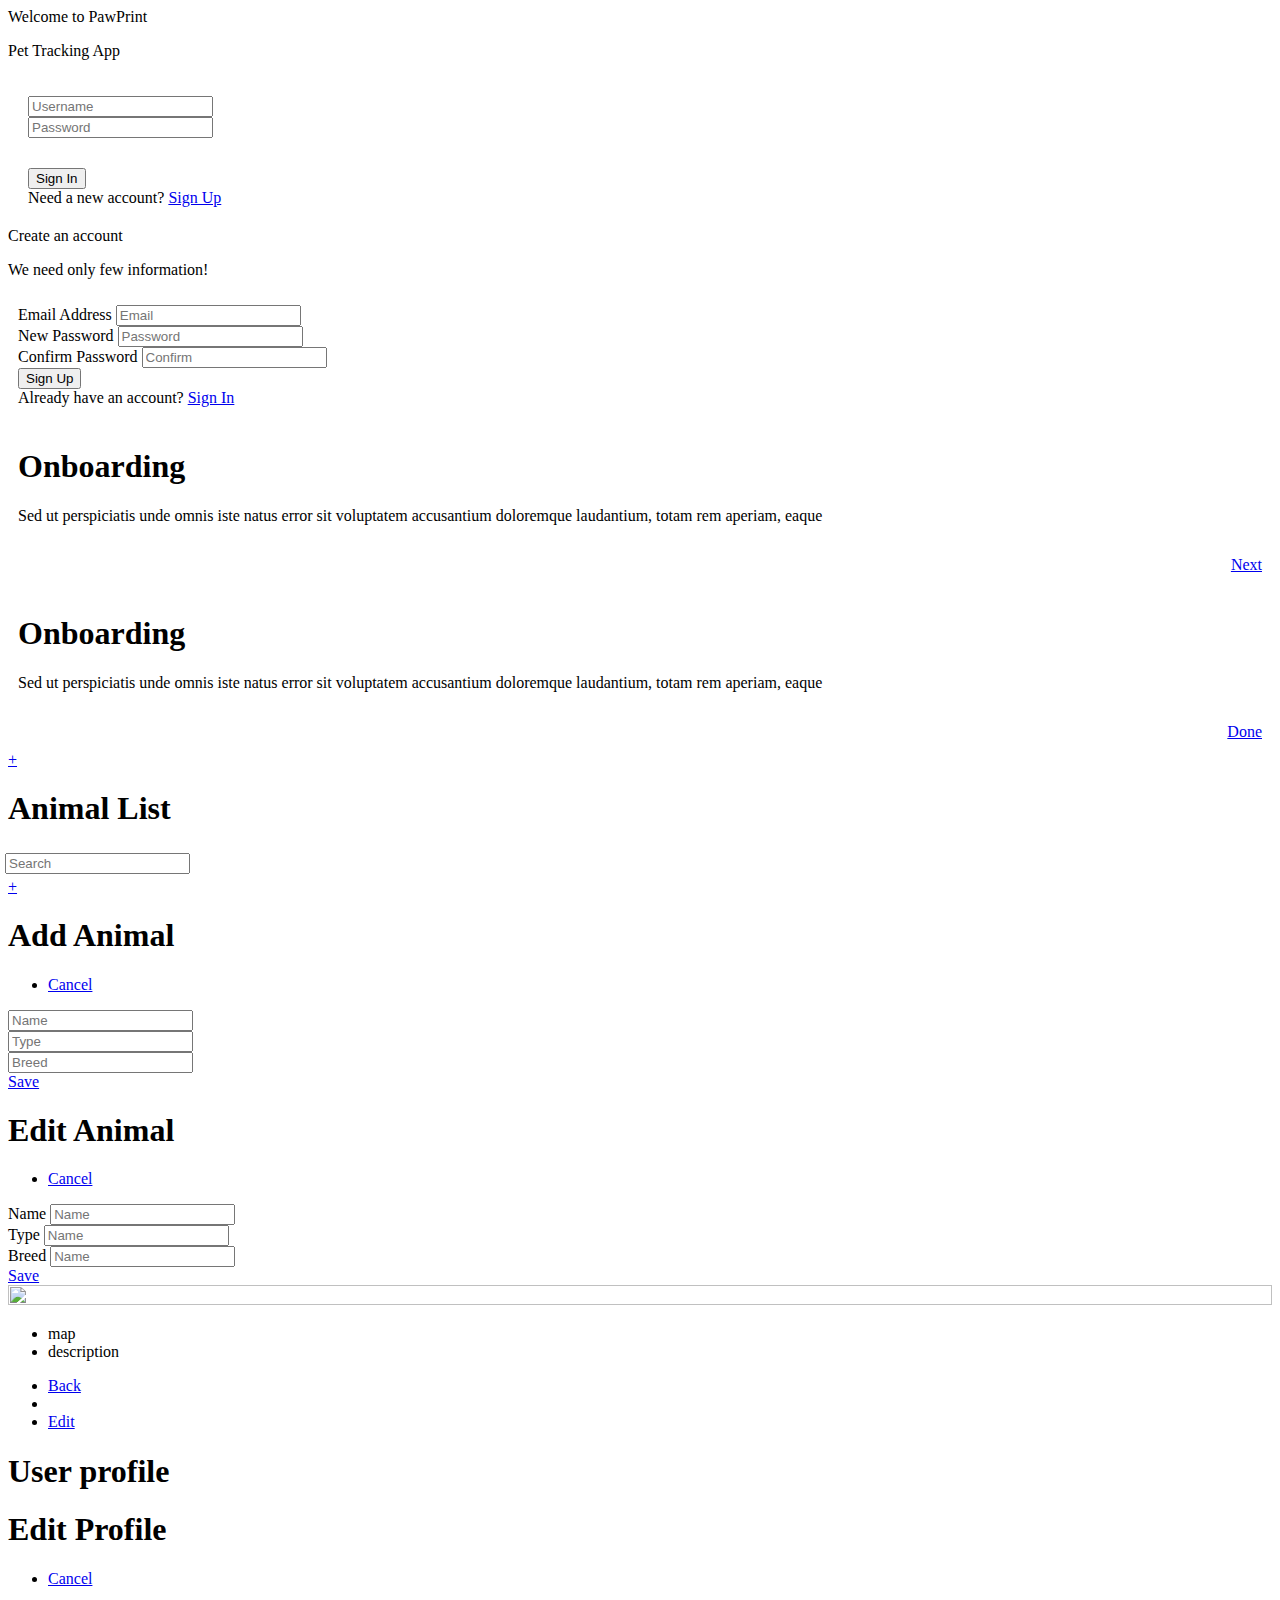
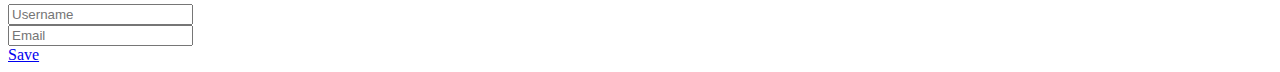
==== lee.hanseung/index.html @ aedec1b0 "created icons on the map page and made animal edit page" ====
<!DOCTYPE html>
<html lang="en">
<head>
   <meta charset="UTF-8">
   <meta name="viewport" content="width=device-width, initial-scale=1.0">
   <title>PawPrint</title>

   <link rel="preconnect" href="https://fonts.googleapis.com">
   <link rel="preconnect" href="https://fonts.gstatic.com" crossorigin>
   <link href="https://fonts.googleapis.com/css2?family=Inter:wght@100;200;300;400;500;600;700;800&display=swap" rel="stylesheet">

   <base href="/aau/wnm617/lee.hanseung/">

   <link rel="stylesheet" href="lib/css/jquery.mobile.structure-1.4.5.min.css">
   <link rel="stylesheet" href="css/app.css">

   <script src="lib/js/jquery-2.2.4.min.js"></script>

   <script src="js/app.js"></script>
   <script src="js/functions.js"></script>
   <script src="js/pages.js"></script>
   <script src="js/parts.js"></script>
   <script src="js/maps.js"></script>
   <script src="js/signin.js"></script>

   <script
      src="https://maps.googleapis.com/maps/api/js?key=AIzaSyB6Xi45wgJ2llOSfYWqEgEsUEKzG3MmbSI"
      async
    ></script>

   <script src="lib/js/jquery.mobile-1.4.5.min.js"></script>
</head>
<body>


   <!-- SIGN IN -->
   <section data-role="page" id="page-signin">
      <div data-role="main" class="display-flex flex-vertical">
         <div class="login-background"></div>
         <!-- Copyright to KeDar Ambatkar. https://dribbble.com/shots/7197395-Weekly-Warm-up-4-Animated-Dog-Icon -->
         <div class="flex-stretch"></div>
         <div class="wrapper">
            <div class="title">Welcome to PawPrint</div>
            <p>Pet Tracking App</p>
            <form data-ajax="false" class="form" id="signin-form" style="padding:20px">
               <div class="form-control">
                  <input class="form-input" type="text" id="signin-username" data-role="none" placeholder="Username">
               </div>
               <div class="form-control">
                  <input class="form-input" type="password" id="signin-password" data-role="none" placeholder="Password">
               </div>
               <div class="form-control" style="margin-top: 30px;" >
                  <input type="submit" value="Sign In" class="form-button" data-role="none">
               </div>
               <div class="form-control small centered">
                  Need a new account? <a href="#page-signup">Sign Up</a>
               </div>
            </form>
         </div>
      </div>
   </section>




   <!-- SIGN UP -->
   <section data-role="page" id="page-signup">
      <div data-role="main" class="display-flex flex-vertical">
         <div class="flex-stretch"></div>
            <div class="wrapper">
            <div class="title">Create an account</div>
            <p>We need only few information!</p>
            <form data-ajax="false" class="form" id="signup-form" style="padding:10px">
               <div class="form-control">
                  <label for="signup-email" class="form-label">Email Address</label>
                  <input class="form-input" type="text" id="signup-email" data-role="none" placeholder="Email">
               </div>
               <div class="form-control">
                  <label for="signup-password" class="form-label">New Password</label>
                  <input class="form-input" type="password" id="signup-password" data-role="none" placeholder="Password">
               </div>
               <div class="form-control">
                  <label for="signup-password2" class="form-label">Confirm Password</label>
                  <input class="form-input" type="password" id="signup-password2" data-role="none" placeholder="Confirm">
               </div>
               <div class="form-control">
                  <input type="submit" value="Sign Up" class="form-button">
               </div>
               <div class="form-control small centered">
                  Already have an account? <a href="#page-signin">Sign In</a>
               </div>
            </form>
            <!-- <div class="flex-stretch"></div> -->
         </div>
   </div>
   </section>




   <!-- ONBOARDING 1 -->
   <section data-role="page" id="page-onboarding1">
      <div data-role="main" class="display-flex flex-vertical">
         <div class="flex-stretch"></div>
         <form data-ajax="false" class="form" id="page-onboardiing1-first" style="padding:10px;">

            <div>
               <h1>Onboarding</h1>
               <p style="padding-bottom: 15px;">Sed ut perspiciatis unde omnis iste natus error sit voluptatem accusantium doloremque laudantium, totam rem aperiam, eaque</p>
            </div>

               <div class="form-control" style="text-align: right"><a href="#page-onboarding2" class="form-button">Next</a></div>

         </form>
      </div>
   </section>


   <!-- ONBOARDING 2 -->
   <section data-role="page" id="page-onboarding2">
      <div data-role="main" class="display-flex flex-vertical">
         <div class="flex-stretch"></div>
         <form data-ajax="false" class="form" id="page-onboardiing1-second" style="padding:10px;">

            <div>
               <h1>Onboarding</h1>
               <p style="padding-bottom: 15px;">Sed ut perspiciatis unde omnis iste natus error sit voluptatem accusantium doloremque laudantium, totam rem aperiam, eaque</p>
            </div>

               <div class="form-control" style="text-align: right"><a href="#page-map" class="form-button">Done</a></div>

         </form>
      </div>
   </section>





   <!-- MAP -->
   <section data-role="page" id="page-map">
      <div data-role="main">
         <div class="map"></div>

         <div class="floater bottom right">
            <a href="#page-animal-add" class="btn-circle">&plus;</a>
         </div>
      </div>
      <footer data-role="footer" data-template="#footer-template"></footer>
   </section>





   <!-- LIST -->
   <section data-role="page" id="page-list">
      <header data-role="header">
         <h1>Animal List</h1>
      </header>

      <div data-role="main">
         <div class="flex-stretch form-control">
               <form action="" class="form-search">
                  <input class="search-bar" type="text" name="search" placeholder="Search" style="margin: 4px -3px;">
               </form>
         </div>

         <div class="overscroll floater fill-parent">
            <div class="animallist"></div>
         </div>

         <div class="floater bottom right">
            <a href="#page-animal-add" class="btn-circle">&plus;</a>
         </div>
      </div>
      <footer data-role="footer" data-template="#footer-template"></footer>
   </section>




<!-- ADD ANIMAL -->
   <section data-role="page" id="page-animal-add">
      <header data-role="header">
         <h1>Add Animal</h1>
         <ul>
            <li><a href="#" data-rel="back">Cancel</a></li>
         </ul>
      </header>
      <div data-role="main">
         <form class="fill-parent display-flex flex-vertical" id="animal-add-form2" data-ajax="false">
            <div class="flex-stretch position-relative">
               <div class="fill-parent overscroll position-absolute padding-md">
                  <div class="form-control">
                     <input class="form-input-lined" type="text" id="add-animal-name" data-role="none" placeholder="Name"><span class="label-animal-name"></span>
                  </div>
                  <div class="form-control">
                     <input class="form-input-lined" type="text" id="add-animal-type" data-role="none" placeholder="Type"><span class="label-animal-name"></span>
                  </div>
                  <div class="form-control">
                     <input class="form-input-lined" type="text" id="add-animal-breed" data-role="none" placeholder="Breed"><span class="label-animal-breed"></span>
                  </div>
               </div>
            </div>
            <div class="flex-none padding-md">
               <!-- <button type="submit" class="form-button">Save</button> -->
               <a href="#page-list" class="form-button">Save</a>
            </div>
         </form>
      </div>
   </section>




<!-- EDIT ANIMAL -->
      <section data-role="page" id="page-animal-edit">
      <header data-role="header">
         <h1>Edit Animal</h1>
         <ul>
            <li><a href="#" data-rel="back">Cancel</a></li>
         </ul>
      </header>
      <div data-role="main">
         <form class="fill-parent display-flex flex-vertical" id="animal-edit-form" data-ajax="false">
            <div class="flex-stretch position-relative">
               <div class="fill-parent overscroll position-absolute padding-md">
                  <div class="form-control">
                     <label for="animal-edit-name" class="form-label">Name</label>
                     <input type="text" id="animal-edit-name" class="form-input" data-role="none" placeholder="Name">
                  </div>
                  <div class="form-control">
                     <label for="animal-edit-type" class="form-label">Type</label>
                     <input type="text" id="animal-edit-type" class="form-input" data-role="none" placeholder="Name">
                  </div>
                  <div class="form-control">
                     <label for="animal-edit-breed" class="form-label">Breed</label>
                     <input type="text" id="animal-edit-breed" class="form-input" data-role="none" placeholder="Name">
                  </div>
               </div>
            </div>
            <div class="flex-none padding-md">
               <!-- <button type="submit" class="form-button">Save</button> -->
               <a href="#page-list" class="form-button">Save</a>
            </div>
         </form>
      </div>
   </section>




<!-- ANIMAL PROFILE -->
   <section data-role="page" id="page-animal-profile">
      <div data-role="main" class="display-flex flex-vertical">
         <div class="animal-profile-top">
            <img src="https://via.placeholder.com/600x600?text=Animal" alt="" style="width:100%;height:100%;object-fit:cover">
         </div>
         <div class="animal-profile-middle">
            <ul class="nav">
               <li>map</li>
               <li>description</li>
            </ul>
         </div>
         <div class="animal-profile-bottom">
            <div class="map"></div>
            <div class="description"></div>
         </div>
      </div>
      <header data-role="header" class="floating-header">
         <ul>
            <li><a href="#" data-rel="back">Back</a></li>
            <li class="flex-stretch"></li>
            <li><a href="#page-animal-edit">Edit</a></li>
         </ul>
      </header>
   </section>




   <!-- MODAL POPUP -->
<!--       <div class="modal" id="remove-modal">
         <div class="modal-back" data-deactivate="#remove-modal"></div>
         <form class="modal-popup form" id="list-add-form" data-ajax="false">
            <div class="modal-body">
               <p class="modal-body-text">This item will be deleted from your list.</p>
            </div>
            <div class="modal-foot">
               <button type="submit" class="form-button">Save</button>
            </div>
         </form>
      </div> -->




   <!-- USER PROFILE -->
   <section data-role="page" id="page-user-profile">
      <header data-role="header">
         <h1>User profile</h1>
      </header>

      <div data-role="main" class="overscroll"></div>
   <footer data-role="footer" data-template="#footer-template"></footer>
   </section>




   <!-- EDIT PROFILE -->
   <section data-role="page" id="page-eidt-profile">
      <header data-role="header">
         <h1>Edit Profile</h1>
         <ul>
            <li><a href="#" data-rel="back">Cancel</a></li>
         </ul>
      </header>
      <div data-role="main">
         <form class="fill-parent display-flex flex-vertical" id="animal-add-form" data-ajax="false">
            <div class="flex-stretch position-relative">
               <div class="fill-parent overscroll position-absolute padding-md">
                  <div class="form-control">
                     <input class="form-input-lined" type="text" id="edit-user-name" data-role="none" placeholder="Username"><span class="label-animal-name"></span>
                  </div>
                  <div class="form-control">
                     <input class="form-input-lined" type="text" id="edit-user-email" data-role="none" placeholder="Email"><span class="label-animal-name"></span>
                  </div>
               </div>
            </div>
            <div class="flex-none padding-md">
               <a href="#page-user-profile" class="form-button">Save</a>
            </div>
         </form>
      </div>
   </section>



   <script type="text/template" id="footer-template">
   <ul class="nav-icon-set">
      <li><a href="#page-map" data-activateone=".nav-icon-set li:nth-child(1)">
         <span class="nav-icon"><img class="icon" src="img/icons/map.svg"></span>
         <span class="nav-icon-label">Map</span>
      </a></li>
      <li><a href="#page-list" data-activateone=".nav-icon-set li:nth-child(2)">
         <span class="nav-icon"><img class="icon" src="img/icons/list.svg"></span>
         <span class="nav-icon-label">List</span>
      </a></li>
      <li><a href="#page-user-profile" data-activateone=".nav-icon-set li:nth-child(3)">
         <span class="nav-icon"><img class="icon" src="img/icons/profile.svg"></span>
         <span class="nav-icon-label">Profile</span>
      </a></li>
   </ul>
   </script>
   
</body>
</html>
---- lee.hanseung/css/app.css ----
:root {
    --color-neutral-light: #ddd;
    --color-neutral-medium: #999;
    --color-neutral-dark: #444;

    --color-main-light: #def2f9;
    --color-main-medium: #52bd96;
    --color-main-dark: #122D4E;

    --color-white: #fff;
    --color-black: #111;

    --header-height:  3rem;
    --footer-height:  3rem;
}

* {
    box-sizing: border-box;
}

body {
  font-family:'Inter';
  color: #52bd96;
}



/* CORE ELEMENTS */
a {
   color: inherit;
   text-decoration: none;
   font-weight: 500;
}

p {
  display: block;
  text-align:center;
  color: var(--color-main-dark)
}


/* LAYOUT CLASSES */
.hidden { display:none; }

.display-flex { display:flex; }
.display-inline-flex { display:inline-flex; }
.display-block { display:block; }
.display-inline-block { display:inline-block; }

.flex-stretch { flex: 1 1 auto; }
.flex-none { flex: none; }

.flex-align-center { align-items:center; }
.flex-justify-center { justify-content:center; }
.flex-vertical { flex-direction:column; }

.overscroll { overflow: auto; }
.overscroll-x { overflow-x: auto; }
.overscroll-y { overflow-y: auto; }


.fill-parent {
   width: 100%;
   height: 100%;
}


.centered {
    text-align:center;
    color: var(--color-main-dark);
    }

.small { font-size: 0.9em; }

.padding-sm { padding:0.5em; }
.padding-md { padding:1.4em 0.5em; }
.padding-lg { padding:2em; }


/* PAGE ELEMENTS */
.ui-mobile .ui-page-active {
   display: flex;
   flex-direction: column;
   height: 100%;
   width: 100%;
   position: fixed;
   top: 0;
   left: 0;
}

[data-role="main"] {
    flex: 1 1 100%;
    position: relative;
    overflow: hidden;
}


[data-role="header"], 
[data-role="footer"] {
    flex: none;
    height: var(--header-height);
    line-height: var(--header-height);
    border-width: 0;
    background-color: var(--color-white);
    box-shadow: 0 0 5px rgb(0 0 0 / 20%);
    position: relative;
    overflow: hidden;
}



[data-role="header"] ul,
[data-role="footer"] ul {
   display: flex;
   list-style-type: none;
   margin: 0;
   padding: 0;
   position: relative;
}
[data-role="footer"] li {
   flex: 1 1 auto;
   text-align: center;
}
[data-role="header"] a,
[data-role="footer"] a {
   display: block;
}
[data-role="header"] a {
   padding: 0 1em;
}

.ui-header .ui-title {
   position: absolute;
   top: 0;
   left: 0;
   width: 100%;
   height: 100%;
   text-align: center;
   margin: 0;
   font-size: 1rem;
   padding: 0;
}


/* LOGIN BACKGROUND */
.login-background {
    position: absolute;
    top: -20px;
    left: 0;
    width: 100%;
    height: 50%;
    background-image: url(../img/dogmoving.gif);
    /* Copyright to KeDar Ambatkar. https://dribbble.com/shots/7197395-Weekly-Warm-up-4-Animated-Dog-Icon */
    background-size: cover;
    background-position: center;
}


/* FORM ELEMENTS */
.form {}
.form-control {
   margin: 1em 0;
}



.form-input {
    width: 100%;
    display: inline-block;
    border: 1px solid var(--color-neutral-medium);
    margin: 0;
    padding: 0.5em 1em;
    border-radius: 0.3em;
    outline: 0;
    font: inherit;
}

.form-input-lined {
    display: inline-block;
    width: 100%;
    padding: 0.4em 0.7em;
    font: inherit;
    font-size: 1em;
    color: var(--color-neutral-medium);
    /*outline: 0;*/
    background-color: transparent;
    border-radius: 0;
    border-width: 0;
    border-bottom: 1px solid var(--color-neutral-medium);
}




.ui-input-btn,
.form .form-button,
.form-button {
    width: 100%;
    display: inline-block;
    border-width: 0;
    background-color: var(--color-main-medium);
    color: white;
    margin: 0px;
    padding: 0.5em 1em;
    border-radius: 0.3em;
    outline: 0;
    font: inherit;
    text-align: center;
    cursor: pointer;
    text-decoration: none;
    font-weight: 400;
}
.ui-mobile .form-label {
   font-size: 0.8em;
   color: var(--color-neutral-medium);
   margin: 1rem 0 0;
}

/* SEARCH */
.ui-input-text, .ui-input-search{
    border-radius: 2em;
    background-color: white;
    background-image: url(../img/icons/search.svg);
    background-position: 10px center;
    background-repeat: no-repeat;
    background-size: 1.5em 1.5em;
    padding: 0em 0em 0em 2.5em;
    box-shadow: 0 0 5px rgb(0 0 0 / 20%);
    height: 2.5em;
    width: 90%;
    margin: auto;
    font-size: 1em;
    min-height: 0em;
    /*color: var(--color-black);*/
}

.ui-input-search input {
    padding-left: 2.5em;
    background-image: url(../img/icons/search.svg);
    background-repeat: no-repeat;
}



/* WRAPPER */
.wrapper {
    background-color: var(--color-white);
    position: relative;
    width: 100%;
    height: 60%;
    box-shadow: 0px -2px 4px rgb(0 0 0 / 3%);
    /*border-radius: 15px 15px 0 0;*/
}

.wrapper .title {
    font-size: 1.5em;
    font-weight: 500;
    text-align: center;
    line-height: 1.5em;
    padding-top: 1.9em;
    border-radius: 30px 30px 0 0;
}



/* MAP AND MARKER */
.map {
   position: absolute;
   top: 0;
   left: 0;
   width: 100%;
   height: 100%;
}

.icon-marker {
   width: 50px;
   height: 50px;
   border: 4px solid var(--color-main-medium);
   border-radius: 50% 50% 50% 0;
   /*background-color: var(--color-neutral-light);*/
   overflow: hidden;
   transform: rotate(-45deg);
}

/*.map-item-img {
    object-position: center;
    object-fit: cover;
    height: 100%;
}
*/




/* Floater */
.floater { position:absolute; }
.floater.left { left:1em; }
.floater.right { right:1em; }
.floater.top { top:1em; }
.floater.bottom { bottom:1em; }
.floater.center {right:45%; left: 45%;}


/* Circle Button */
.btn-circle {
   display: inline-block;
   background-color: var(--color-main-medium);
   width: 3rem;
   height: 3rem;
   line-height: 2.75rem;
   color: var(--color-white);
   text-align: center;
   font-size: 2.4rem;
   border-radius: 2em;
   box-shadow: 2px 2px 5px rgba(0,0,0,0.15);
}




/* MODAL */
.modal {
   position: absolute;
   top: 0;
   left: 0;
   width: 100%;
   height: 100%;
   pointer-events: none;
   opacity: 0;
   transition: all 0.3s;
}
.modal.active {
   pointer-events: initial;
   opacity: 1;
}
.modal-back {
   position: absolute;
   top: 0;
   left: 0;
   width: 100%;
   height: 100%;
   background-color: rgba(0,0,0,0.7);
}


/* Modal Popup */
.modal-popup {
    position: absolute;
    top: 50%;
    left: 50%;
    transform: translate(-50%,calc(-50% + 3em));
    border-radius: 5px;
    width: 80vmin;
    overflow: hidden;
    transition: all 0.3s;
}
.modal-body {
    padding: 10px;
    background-color: var(--color-white);
}
.modal-body-text {
    
    font-weight: 500;
    font-size: 1.2em;
}

.modal-head,
.modal-foot {
    background-color: var(--color-neutral-light);
    line-height: 2rem;
    padding: 0 1em;
}
.modal.active .modal-popup {
   transform: translate(-50%,-50%);
}



/* ICON */
.icon {
   width: 1em;
   height: 1em;
   display: inline-block;
}
.nav-icon {
   display: block;
   line-height: 2rem;
   font-size: 1.5rem;
}
.nav-icon .icon {
   vertical-align: middle;
}

.nav-icon-label {
   display: block;
   line-height: 1rem;
   font-size: 0.7rem;
   color: var(--color-main-dark);
}

.nav-icon-set li.active {
   background-color: #ebf8f3;
}



/* USER PROFILE */
.profile-img {
  height: 20vh;
  width: 20vh;
  border-radius: 8em;
  border: 0.3em solid var(--color-main-medium);
  margin: 3.4em auto 2em;
  background-image: url(../img/profile-img.jpg);
  background-size: cover;
  /*background-position: left;*/
  box-shadow: 0 0 10px rgba(0, 0, 0, 0);
}



/* ANIMAL LIST */
.animallist {
   list-style-type: none;
   margin: 0;
   padding: 1em;
}
.animallist-item~.animallist-item {
   margin-top: 1em;
}
.animallist-item a {
    box-shadow: 0 5px 10px rgb(0 0 0 / 8%);
    border-radius: 3em 0.8em 3em 0.8em;
    border: 0.12em solid var(--color-main-medium);
    /*background-color: #ebf8f3;*/
    overflow: hidden;
    font-weight: normal;
}
.animallist-item-image img {
    width: 95px;
    height: 95px;
    object-fit: cover;
    vertical-align: middle;
    margin: 0.85em;
    border-radius: 30%;
    border: 1em solid var(--color-main-medium);
}
.animallist-item-description {
}
.animallist-item-name {
   font-size: 1.2em;
   padding-bottom: 0.2em;
   font-weight: 500;
   text-align: left;
}
.animallist-item-type,
.animallist-item-breed {
   font-size: 0.8em;
   padding-left: 0.4em;
   padding-top: 0.3em;
}




/* ANIMAL PROFILE */
.floating-header {
    position: absolute;
    background-color: rgba(255,255,255,0.15);
    width: 100%;
    top: 0;
    left: 0;
    box-shadow: none;
}


.animal-profile-top {
    flex: none;
    height: 40vh;
}

.nav {
    list-style-type: none;
    margin-top: 0;
    margin-bottom: 0;
    padding-left: 0;
    display: flex;
}

.nav li {
    flex: 1 1 auto;
    padding: 0 1em;
    text-align: center;
    line-height: var(--header-height);
}

.animal-profile-bottom {
    flex: 1 1 auto;
    position: relative;
}

/*.map-2 {
   position: absolute;
   top: 310px;
   left: 0;
   width: 100%;
   height: 100%;
   background-image: url(../img/map.png);
   background-size: cover;
   background-position: center;
}*/
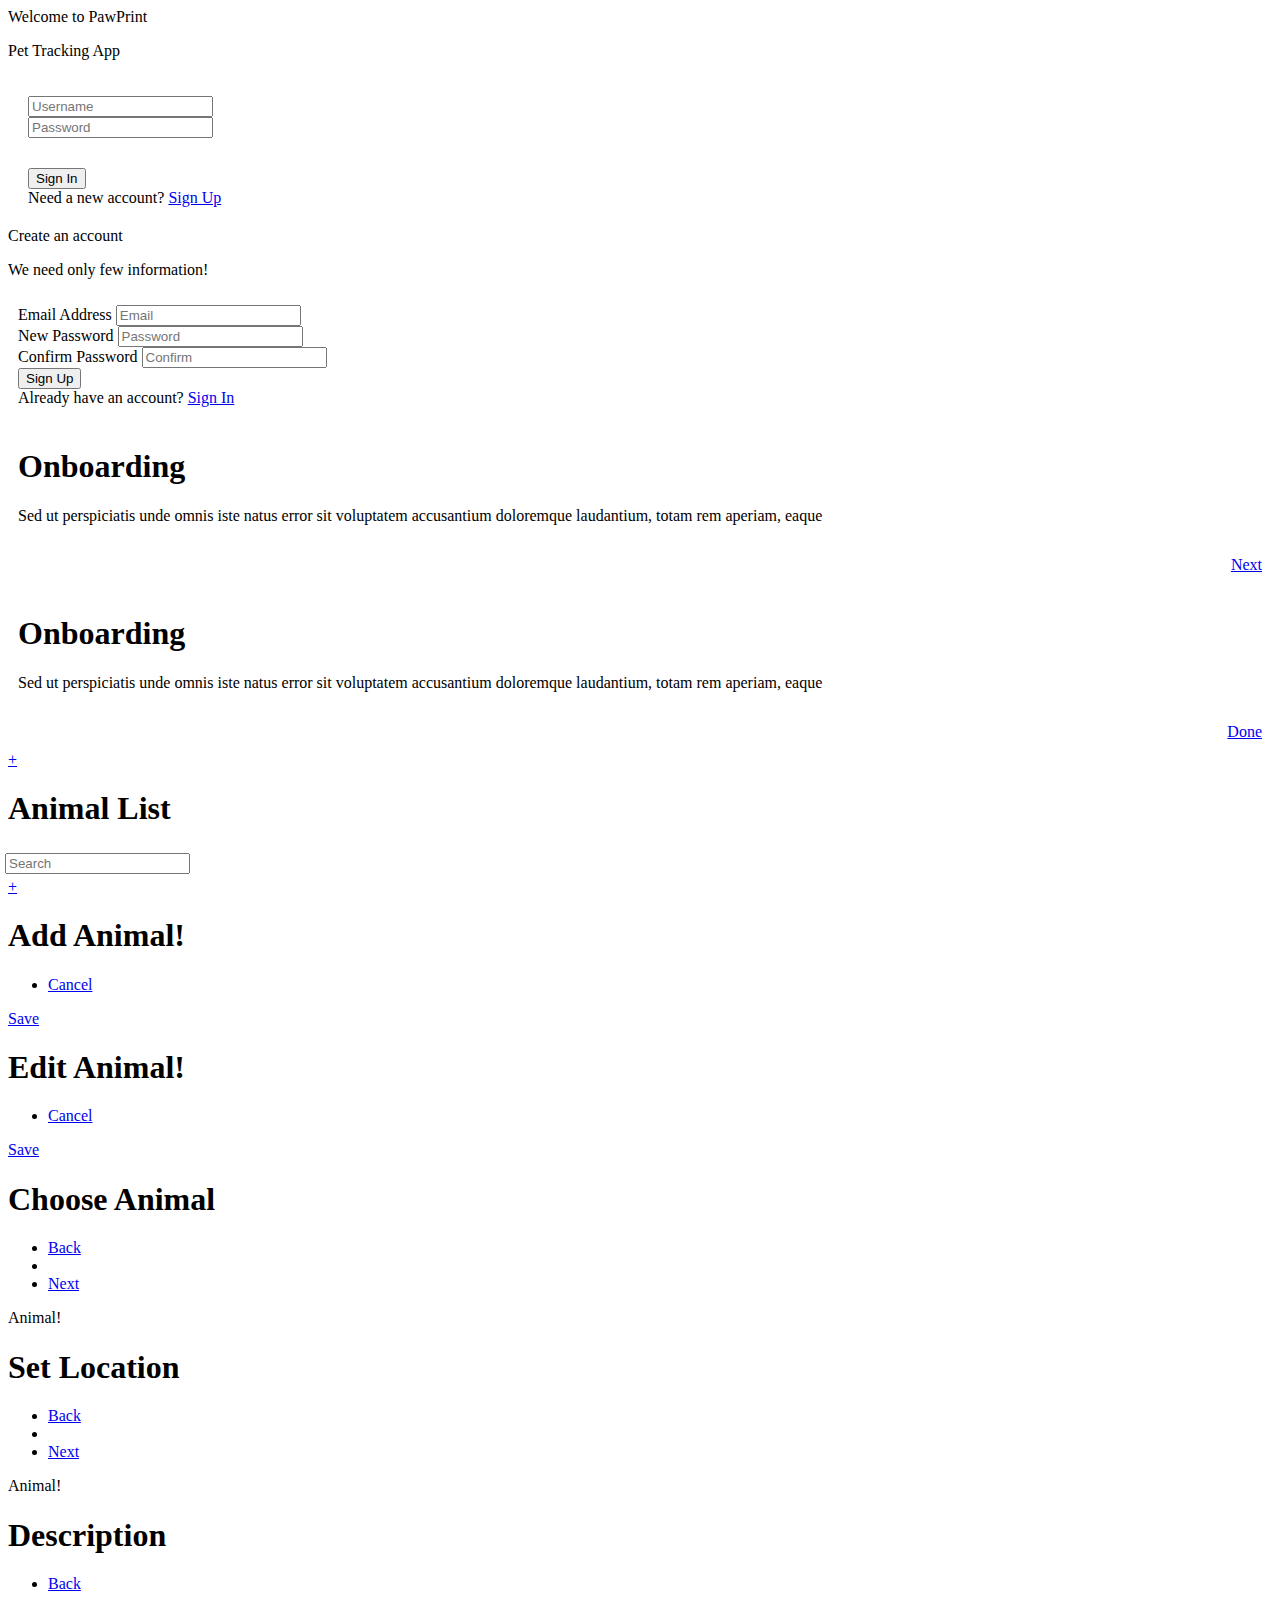
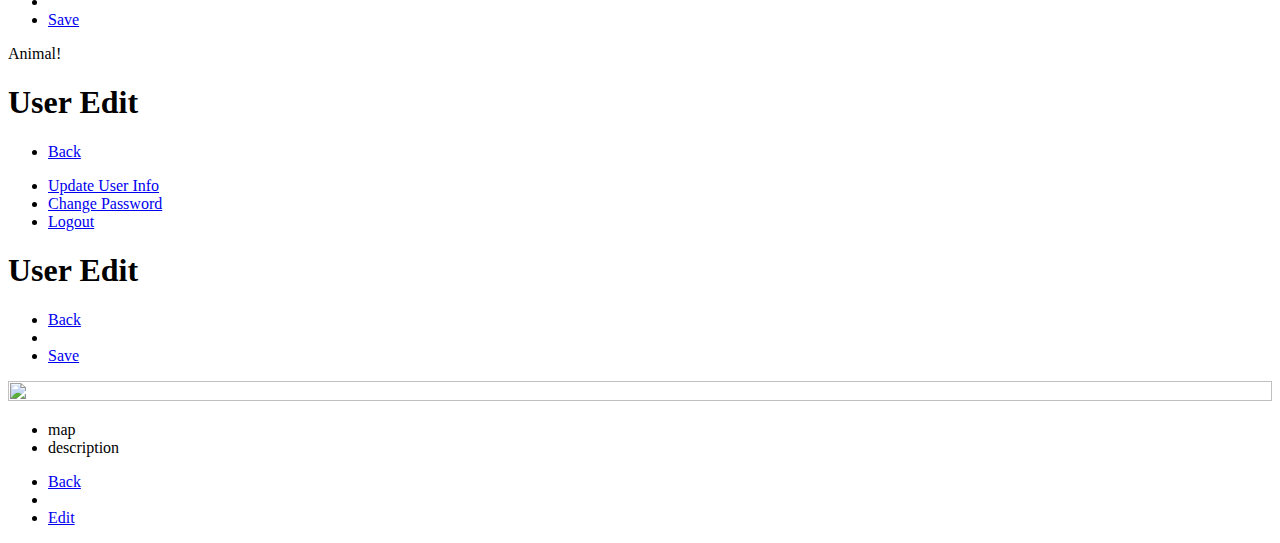
==== commit 48842713: "created a modal and edited form pages" ====
--- a/lee.hanseung/index.html
+++ b/lee.hanseung/index.html
@@ -136,14 +136,20 @@
 
 
 
-
    <!-- MAP -->
    <section data-role="page" id="page-map">
       <div data-role="main">
          <div class="map"></div>
 
          <div class="floater bottom right">
-            <a href="#page-animal-add" class="btn-circle">&plus;</a>
+            <a href="#page-location-choose-animal" class="btn-circle" data-setnavigateback="-3">&plus;</a>
+         </div>
+
+         <div id="map-drawer" class="modal">
+            <div class="modal-back transparent" data-deactivate="#map-drawer"></div>
+            <div class="modal-drawer basin top">
+               <div class="modal-body"></div>
+            </div>
          </div>
       </div>
       <footer data-role="footer" data-template="#footer-template"></footer>
@@ -159,20 +165,23 @@
          <h1>Animal List</h1>
       </header>
 
-      <div data-role="main">
-         <div class="flex-stretch form-control">
+      <div data-role="main" style="display: flex; flex-direction: column;">
+         <div class="form-control">
                <form action="" class="form-search">
                   <input class="search-bar" type="text" name="search" placeholder="Search" style="margin: 4px -3px;">
                </form>
          </div>
 
-         <div class="overscroll floater fill-parent">
-            <div class="animallist"></div>
+         <div style="flex: 1; position: relative;">
+             <div class="overscroll floater fill-parent">
+               <div class="animallist"></div>
+             </div>
          </div>
 
          <div class="floater bottom right">
             <a href="#page-animal-add" class="btn-circle">&plus;</a>
          </div>
+
       </div>
       <footer data-role="footer" data-template="#footer-template"></footer>
    </section>
@@ -183,24 +192,16 @@
 <!-- ADD ANIMAL -->
    <section data-role="page" id="page-animal-add">
       <header data-role="header">
-         <h1>Add Animal</h1>
+         <h1>Add Animal!</h1>
          <ul>
             <li><a href="#" data-rel="back">Cancel</a></li>
          </ul>
       </header>
       <div data-role="main">
-         <form class="fill-parent display-flex flex-vertical" id="animal-add-form2" data-ajax="false">
+         <form class="fill-parent display-flex flex-vertical" id="animal-add-form" data-ajax="false">
             <div class="flex-stretch position-relative">
                <div class="fill-parent overscroll position-absolute padding-md">
-                  <div class="form-control">
-                     <input class="form-input-lined" type="text" id="add-animal-name" data-role="none" placeholder="Name"><span class="label-animal-name"></span>
-                  </div>
-                  <div class="form-control">
-                     <input class="form-input-lined" type="text" id="add-animal-type" data-role="none" placeholder="Type"><span class="label-animal-name"></span>
-                  </div>
-                  <div class="form-control">
-                     <input class="form-input-lined" type="text" id="add-animal-breed" data-role="none" placeholder="Breed"><span class="label-animal-breed"></span>
-                  </div>
+                  
                </div>
             </div>
             <div class="flex-none padding-md">
@@ -215,9 +216,9 @@
 
 
 <!-- EDIT ANIMAL -->
-      <section data-role="page" id="page-animal-edit">
-      <header data-role="header">
-         <h1>Edit Animal</h1>
+   <section data-role="page" id="page-animal-edit">
+      <header data-role="header">
+         <h1>Edit Animal!</h1>
          <ul>
             <li><a href="#" data-rel="back">Cancel</a></li>
          </ul>
@@ -226,18 +227,7 @@
          <form class="fill-parent display-flex flex-vertical" id="animal-edit-form" data-ajax="false">
             <div class="flex-stretch position-relative">
                <div class="fill-parent overscroll position-absolute padding-md">
-                  <div class="form-control">
-                     <label for="animal-edit-name" class="form-label">Name</label>
-                     <input type="text" id="animal-edit-name" class="form-input" data-role="none" placeholder="Name">
-                  </div>
-                  <div class="form-control">
-                     <label for="animal-edit-type" class="form-label">Type</label>
-                     <input type="text" id="animal-edit-type" class="form-input" data-role="none" placeholder="Name">
-                  </div>
-                  <div class="form-control">
-                     <label for="animal-edit-breed" class="form-label">Breed</label>
-                     <input type="text" id="animal-edit-breed" class="form-input" data-role="none" placeholder="Name">
-                  </div>
+                  
                </div>
             </div>
             <div class="flex-none padding-md">
@@ -248,6 +238,104 @@
       </div>
    </section>
 
+
+<!-- LOCATION CHOOSE ANIMAL -->
+   <section data-role="page" id="page-location-choose-animal">
+      <header data-role="header">
+         <h1>Choose Animal</h1>
+         <ul>
+            <li><a href="#" data-rel="back">Back</a></li>
+            <li class="flex-stretch"></li>
+            <li><a href="#page-location-set-location">Next</a></li>
+         </ul>
+      </header>
+      <div data-role="main">
+         Animal!
+      </div>
+   </section>
+
+   <section data-role="page" id="page-location-set-location">
+      <header data-role="header">
+         <h1>Set Location</h1>
+         <ul>
+            <li><a href="#" data-rel="back">Back</a></li>
+            <li class="flex-stretch"></li>
+            <li><a href="#page-location-description">Next</a></li>
+         </ul>
+      </header>
+      <div data-role="main">
+         Animal!
+      </div>
+   </section>
+
+   <section data-role="page" id="page-location-description">
+      <header data-role="header">
+         <h1>Description</h1>
+         <ul>
+            <li><a href="#" data-rel="back">Back</a></li>
+            <li class="flex-stretch"></li>
+            <li><a href="#" class="js-navigate-back">Save</a></li>
+         </ul>
+      </header>
+      <div data-role="main">
+         <form action="">
+            <input type="hidden" id="location-navigateback" value="-3">
+         </form>
+         Animal!
+      </div>
+   </section>
+
+
+
+   <!-- USER PAGE -->
+   <section data-role="page" id="page-user-profile">
+      <div data-role="main" class="overscroll"></div>
+      <footer data-role="footer" data-template="#footer-template"></footer>
+   </section>
+
+   <section data-role="page" id="page-user-settings">
+      <header data-role="header">
+         <h1>User Edit</h1>
+         <ul>
+            <li><a href="#" data-rel="back">Back</a></li>
+         </ul>
+      </header>
+      <div data-role="main" class="overscroll">
+         <ul class="nav-page-links">
+            <li>
+               <a href="#page-user-edit">Update User Info</a>
+            </li>
+            <li>
+               <a href="#page-user-edit">Change Password</a>
+            </li>
+            <li>
+               <a href="#" class="js-logout">Logout</a>
+            </li>
+         </ul>
+      </div>
+   </section>  
+
+
+   <section data-role="page" id="page-user-edit">
+      <header data-role="header">
+         <h1>User Edit</h1>
+         <ul>
+            <li><a href="#" data-rel="back">Back</a></li>
+            <li class="flex-stretch"></li>
+            <li><a href="#" data-rel="back">Save</a></li>
+         </ul>
+      </header>
+      <div data-role="main">
+         
+         <form class="fill-parent display-flex flex-vertical" id="user-edit-form" data-ajax="false">
+            <div class="flex-stretch position-relative">
+               <div class="fill-parent overscroll position-absolute padding-md">
+                  
+               </div>
+            </div>
+         </form>
+      </div>
+   </section>
 
 
 
@@ -297,20 +385,20 @@
 
 
    <!-- USER PROFILE -->
-   <section data-role="page" id="page-user-profile">
+<!--    <section data-role="page" id="page-user-profile">
       <header data-role="header">
          <h1>User profile</h1>
       </header>
 
       <div data-role="main" class="overscroll"></div>
    <footer data-role="footer" data-template="#footer-template"></footer>
-   </section>
+   </section> -->
 
 
 
 
    <!-- EDIT PROFILE -->
-   <section data-role="page" id="page-eidt-profile">
+   <!-- <section data-role="page" id="page-eidt-profile">
       <header data-role="header">
          <h1>Edit Profile</h1>
          <ul>
@@ -334,7 +422,7 @@
             </div>
          </form>
       </div>
-   </section>
+   </section> -->
 
 
 
--- a/lee.hanseung/css/app.css
+++ b/lee.hanseung/css/app.css
@@ -159,7 +159,7 @@
 /* FORM ELEMENTS */
 .form {}
 .form-control {
-   margin: 1em 0;
+   padding: 1em 0;
 }
 
 
@@ -167,12 +167,14 @@
 .form-input {
     width: 100%;
     display: inline-block;
-    border: 1px solid var(--color-neutral-medium);
+    border-width: 0;
+    border-bottom: 1px solid var(--color-neutral-medium);
     margin: 0;
     padding: 0.5em 1em;
-    border-radius: 0.3em;
     outline: 0;
+    background-color: transparent;
     font: inherit;
+    -webkit-appearance: none;
 }
 
 .form-input-lined {
@@ -341,6 +343,9 @@
    height: 100%;
    background-color: rgba(0,0,0,0.7);
 }
+.modal-back.transparent {
+  background-color: transparent;
+}
 
 
 /* Modal Popup */
@@ -358,11 +363,6 @@
     padding: 10px;
     background-color: var(--color-white);
 }
-.modal-body-text {
-    
-    font-weight: 500;
-    font-size: 1.2em;
-}
 
 .modal-head,
 .modal-foot {
@@ -372,6 +372,49 @@
 }
 .modal.active .modal-popup {
    transform: translate(-50%,-50%);
+}
+
+
+/* Modal Drawer */
+.modal-drawer {
+   position: absolute;
+   display: flex;
+   flex-direction: column;
+   transition: all 0.3s;
+   box-shadow: 0 0 5px rgba(0,0,0,0.15);
+}
+.modal-drawer.left,
+.modal-drawer.right {
+   height: 100%;
+   width: 70vw;
+}
+.modal-drawer.left { left: 0; transform:translateX(-100%); }
+.modal-drawer.right { right: 0; transform:translateX(100%); }
+
+.modal-drawer.top,
+.modal-drawer.bottom {
+   height: 40vh;
+   width: 100%;
+}
+.modal-drawer.top { top: 0; transform:translateY(-100%); }
+.modal-drawer.bottom { bottom: 0; transform:translateY(100%); }
+
+.modal.active .modal-drawer {
+   transform: translate(0);
+}
+
+.modal-drawer.basin {
+   height: 30vh;
+   padding: 1em;
+   box-shadow: none;
+}
+.modal-drawer.basin .modal-body {
+   box-shadow: 0 0 5px rgba(0,0,0,0.15);
+   border-radius: 1em;
+}
+
+.modal-drawer .modal-body {
+   flex: 1 1 100%;
 }
 
 
@@ -474,6 +517,17 @@
 }
 
 
+
+.animal-popup-image;
+.animal-popup-body {
+  pointer-events: none;
+}
+.animal-popup-image img{
+  max-width: 50px;
+}
+
+
+
 .animal-profile-top {
     flex: none;
     height: 40vh;
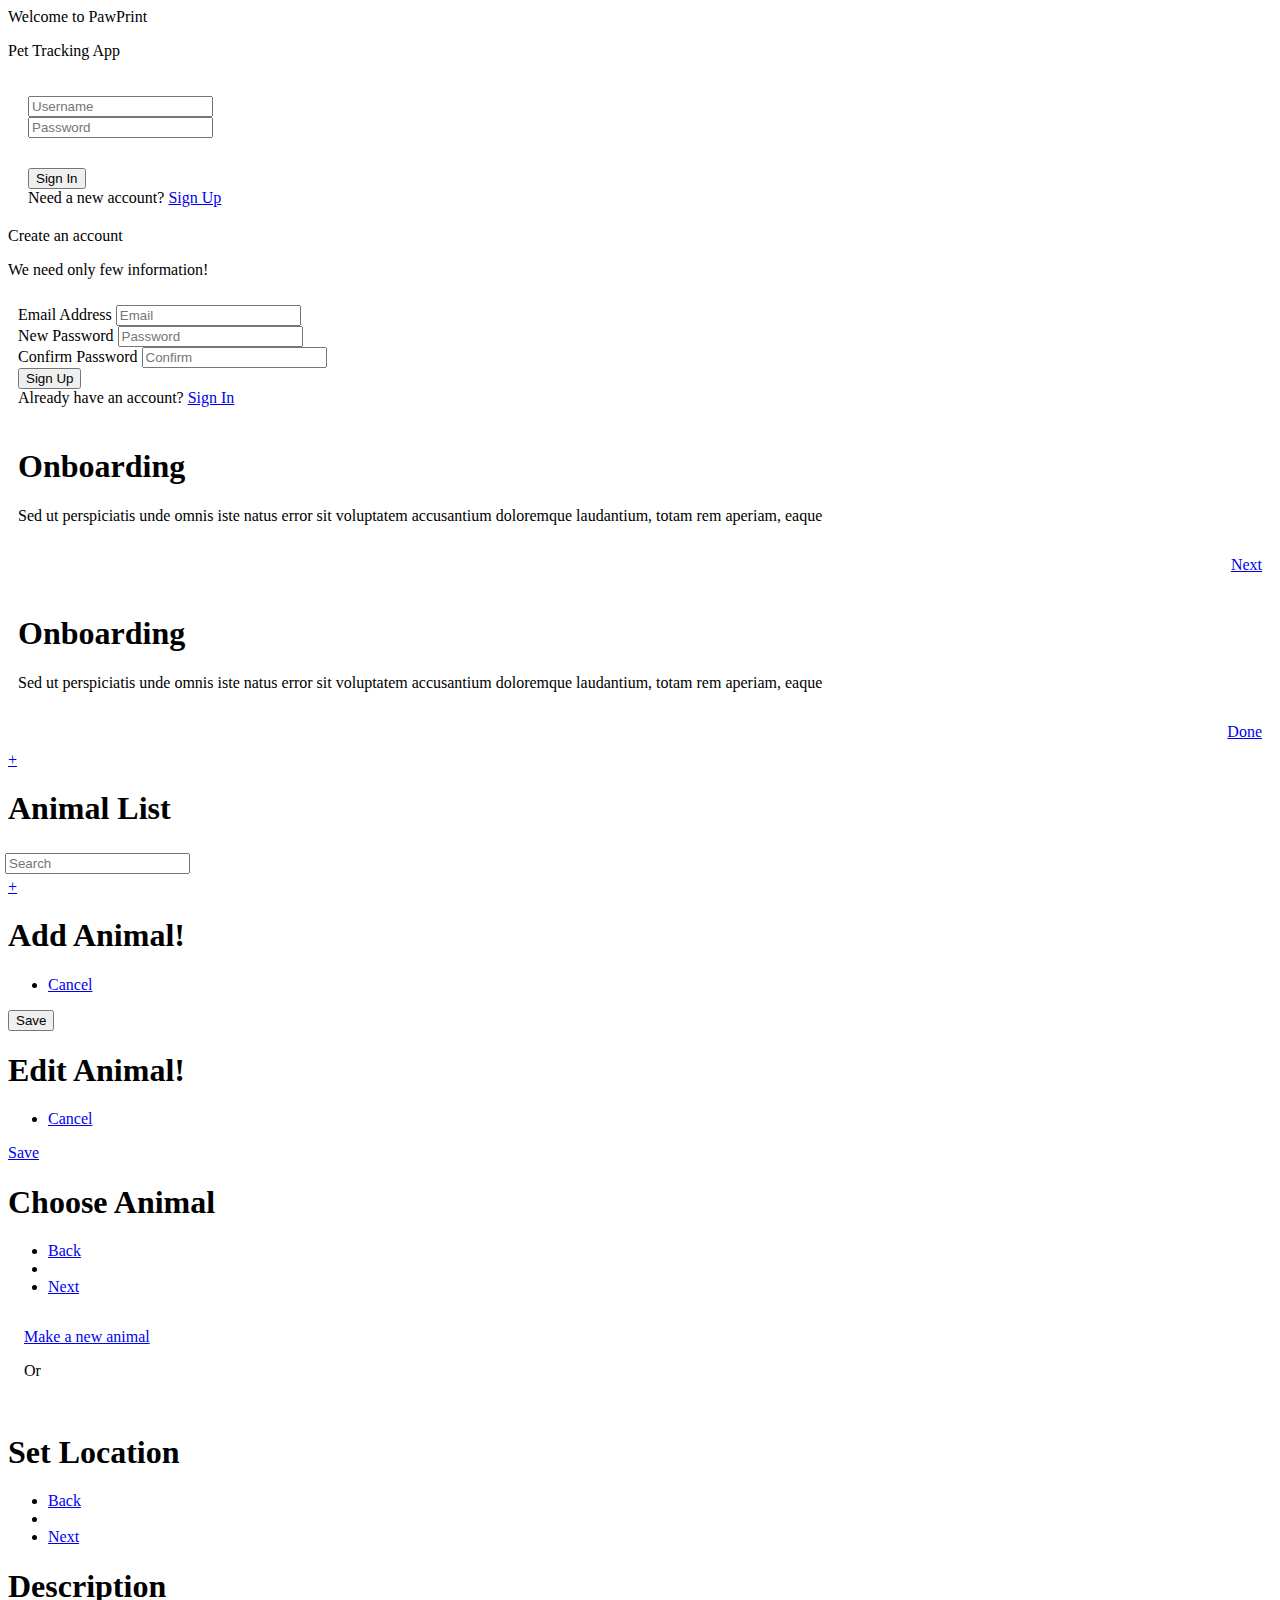
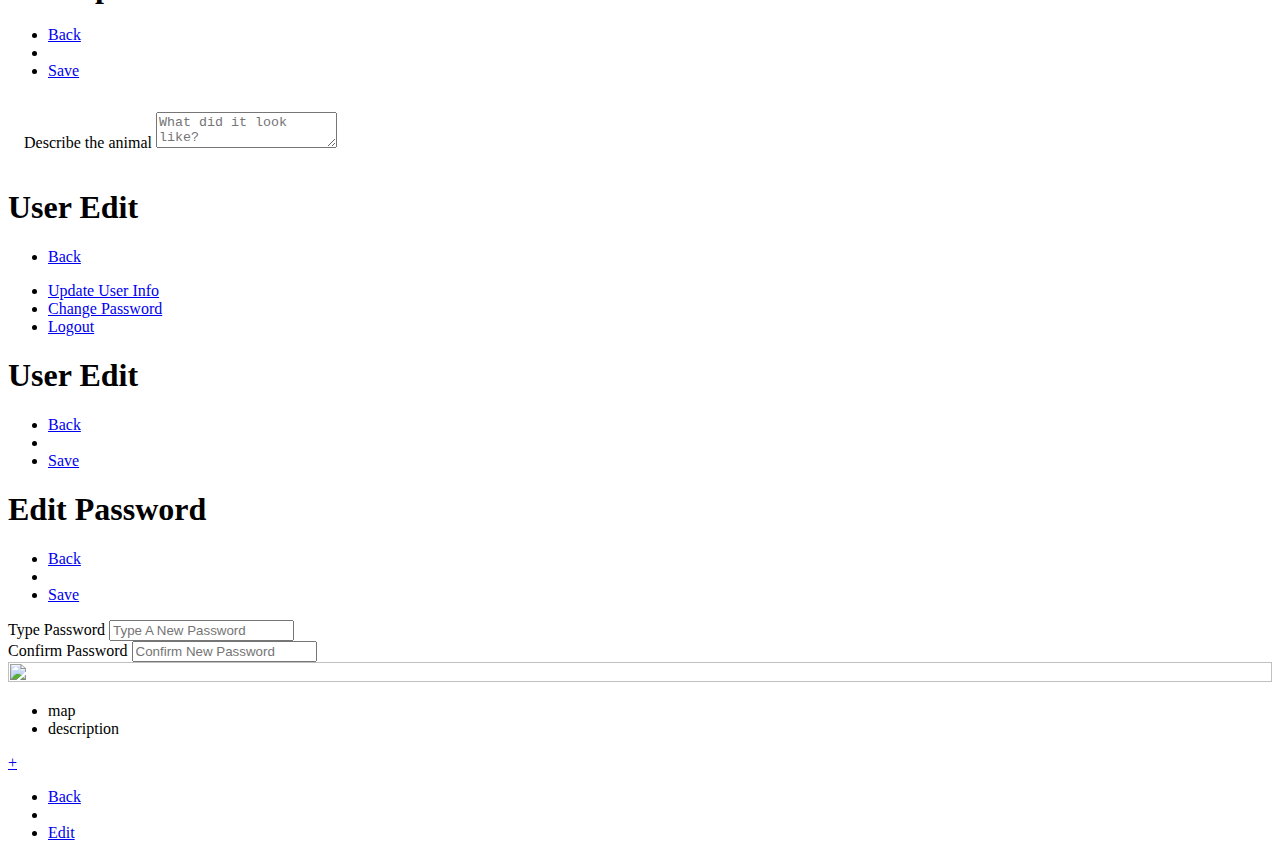
==== commit a3faf3fc: "edited add animal page and edit animal page and user profile page" ====
--- a/lee.hanseung/index.html
+++ b/lee.hanseung/index.html
@@ -20,6 +20,7 @@
    <script src="js/functions.js"></script>
    <script src="js/pages.js"></script>
    <script src="js/parts.js"></script>
+   <script src="js/forms.js"></script>
    <script src="js/maps.js"></script>
    <script src="js/signin.js"></script>
 
@@ -205,8 +206,8 @@
                </div>
             </div>
             <div class="flex-none padding-md">
-               <!-- <button type="submit" class="form-button">Save</button> -->
-               <a href="#page-list" class="form-button">Save</a>
+               <button type="submit" class="form-button">Save</button>
+               <!-- <a href="#page-list" class="form-button">Save</a> -->
             </div>
          </form>
       </div>
@@ -249,8 +250,13 @@
             <li><a href="#page-location-set-location">Next</a></li>
          </ul>
       </header>
-      <div data-role="main">
-         Animal!
+      <div data-role="main" style="padding:1em">
+         <input type="hidden" id="location-animal-choice">
+         <div>
+            <a href="#page-animal-add">Make a new animal</a>
+         </div>
+         <p>Or</p>
+         <div class="form-select location-animal-choice-select"></div>
       </div>
    </section>
 
@@ -264,7 +270,9 @@
          </ul>
       </header>
       <div data-role="main">
-         Animal!
+         <input type="hidden" id="location-lat">
+         <input type="hidden" id="location-lng">
+         <div class="map"></div>
       </div>
    </section>
 
@@ -274,14 +282,18 @@
          <ul>
             <li><a href="#" data-rel="back">Back</a></li>
             <li class="flex-stretch"></li>
-            <li><a href="#" class="js-navigate-back">Save</a></li>
-         </ul>
-      </header>
-      <div data-role="main">
-         <form action="">
+            <li><a href="#" class="js-submitlocationform">Save</a></li>
+         </ul>
+      </header>
+      <div data-role="main">
+         <form action="" style="padding:1em">
             <input type="hidden" id="location-navigateback" value="-3">
-         </form>
-         Animal!
+
+            <div class="form-control">
+               <label for="location-description" class="form-label">Describe the animal</label>
+               <textarea id="location-description" class="form-input" data-role="none" placeholder="What did it look like?"></textarea>
+            </div>
+         </form>
       </div>
    </section>
 
@@ -306,7 +318,7 @@
                <a href="#page-user-edit">Update User Info</a>
             </li>
             <li>
-               <a href="#page-user-edit">Change Password</a>
+               <a href="#page-user-edit-password">Change Password</a>
             </li>
             <li>
                <a href="#" class="js-logout">Logout</a>
@@ -322,7 +334,7 @@
          <ul>
             <li><a href="#" data-rel="back">Back</a></li>
             <li class="flex-stretch"></li>
-            <li><a href="#" data-rel="back">Save</a></li>
+            <li><a href="#" class="js-submituseredit">Save</a></li>
          </ul>
       </header>
       <div data-role="main">
@@ -338,6 +350,35 @@
    </section>
 
 
+   <section data-role="page" id="page-user-edit-password">
+      <header data-role="header">
+         <h1>Edit Password</h1>
+         <ul>
+            <li><a href="#" data-rel="back">Back</a></li>
+            <li class="flex-stretch"></li>
+            <li><a href="#" class="js-submituserpassword">Save</a></li>
+         </ul>
+      </header>
+      <div data-role="main">
+         
+         <form class="fill-parent display-flex flex-vertical" id="user-edit-password-form" data-ajax="false">
+            <div class="flex-stretch position-relative">
+               <div class="fill-parent overscroll position-absolute padding-md">
+                  <div class="form-control">
+                     <label for="user-password-initial" class="form-label">Type Password</label>
+                     <input type="password" id="user-password-initial" class="form-input" data-role="none" placeholder="Type A New Password">
+                  </div>
+                  <div class="form-control">
+                     <label for="user-password-confirm" class="form-label">Confirm Password</label>
+                     <input type="password" id="user-password-confirm" class="form-input" data-role="none" placeholder="Confirm New Password">
+                  </div>
+               </div>
+            </div>
+         </form>
+      </div>
+   </section>
+
+
 
 <!-- ANIMAL PROFILE -->
    <section data-role="page" id="page-animal-profile">
@@ -347,13 +388,20 @@
          </div>
          <div class="animal-profile-middle">
             <ul class="nav">
-               <li>map</li>
+               <li class="active">map</li>
                <li>description</li>
             </ul>
          </div>
          <div class="animal-profile-bottom">
-            <div class="map"></div>
-            <div class="description"></div>
+            <div class="section active">
+               <div class="map"></div>
+               <div class="floater bottom right">
+                  <a href="#page-location-set-location" class="btn-circle js-chooseanimal" data-setnavigateback="-2">&plus;</a>
+               </div>
+            </div>
+            <div class="section">
+               <div class="description"></div>
+            </div>
          </div>
       </div>
       <header data-role="header" class="floating-header">
--- a/lee.hanseung/css/app.css
+++ b/lee.hanseung/css/app.css
@@ -161,7 +161,6 @@
 .form-control {
    padding: 1em 0;
 }
-
 
 
 .form-input {
@@ -190,8 +189,6 @@
     border-width: 0;
     border-bottom: 1px solid var(--color-neutral-medium);
 }
-
-
 
 
 .ui-input-btn,
@@ -218,6 +215,31 @@
    margin: 1rem 0 0;
 }
 
+.form-select select {
+    background-color: var(--color-neutral-light);
+    border-width: 0;
+    padding: 0.5em 1em;
+    font: inherit;
+    border-radius: 4px;
+    width: 100%;
+    -webkit-appearance: none;
+}
+.form-select {
+   position: relative;
+}
+.form-select::after {
+   content: '▼';
+   position: absolute;
+   right: 0.5em;
+   top: 50%;
+   transform: translateY(-50%);
+   font-size: 0.8em;
+   color: var(--color-neutral-medium);
+}
+
+
+
+
 /* SEARCH */
 .ui-input-text, .ui-input-search{
     border-radius: 2em;
@@ -516,8 +538,6 @@
     box-shadow: none;
 }
 
-
-
 .animal-popup-image;
 .animal-popup-body {
   pointer-events: none;
@@ -553,6 +573,15 @@
     position: relative;
 }
 
+.animal-profile-bottom .section {
+    display: none;
+}
+.animal-profile-bottom .section.active {
+    display: block;
+}
+.animal-profile-middle li.active {
+    background-color: var(--color-main-light);
+}
 /*.map-2 {
    position: absolute;
    top: 310px;
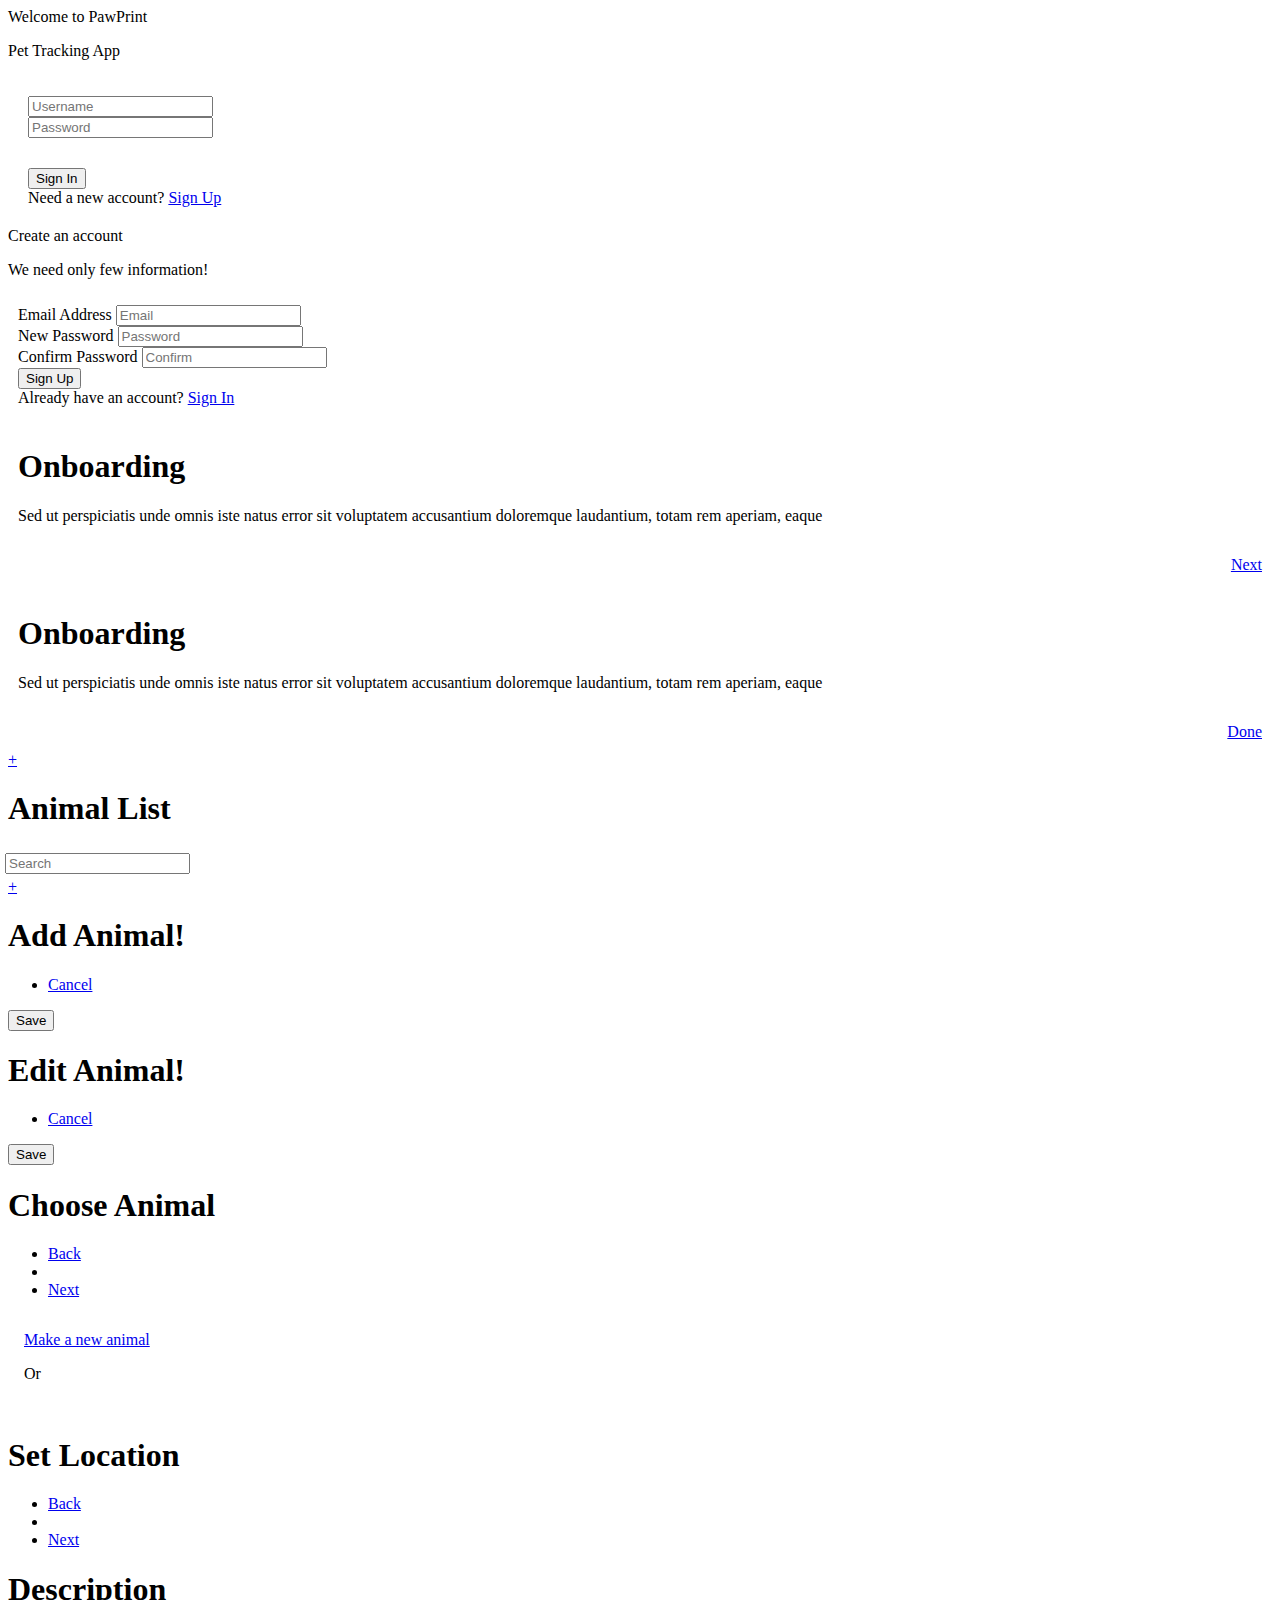
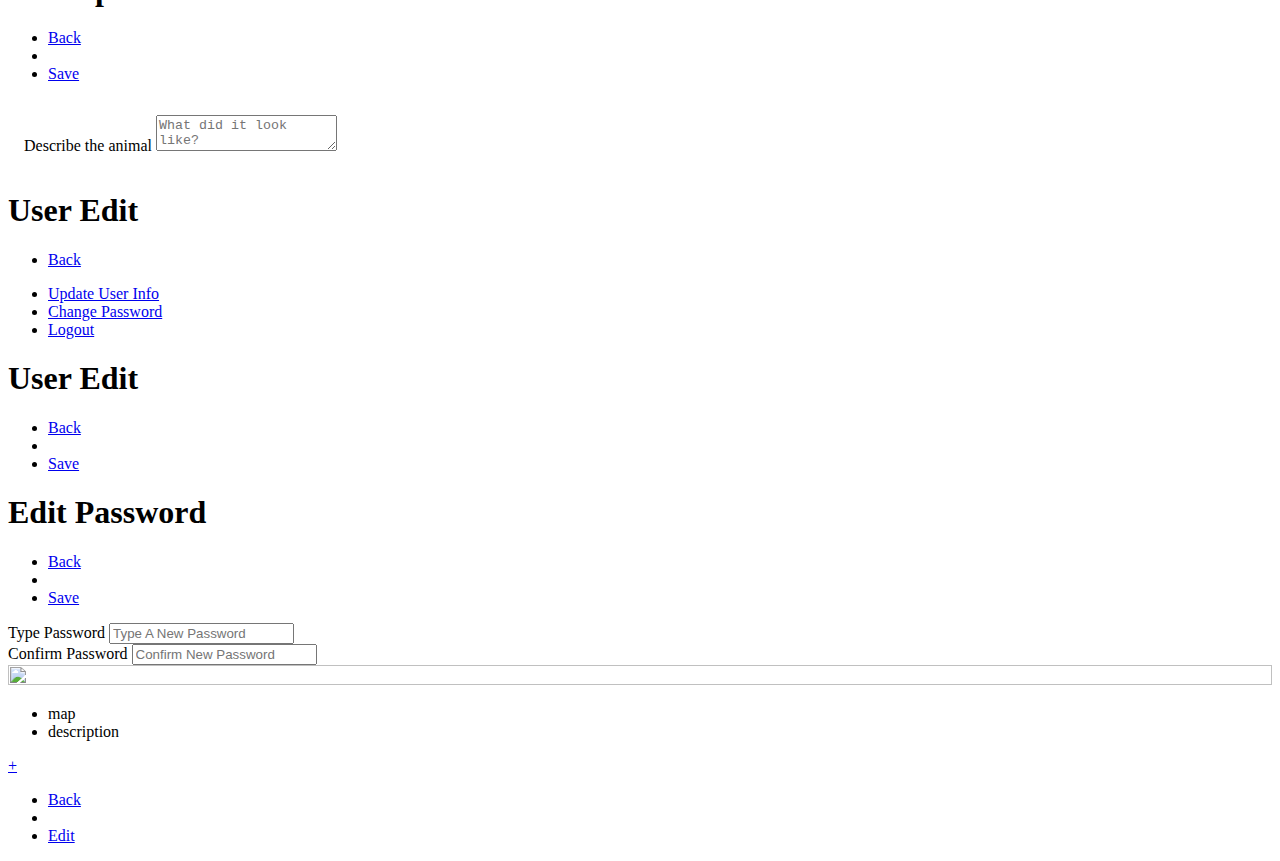
==== commit 70cad95e: "fixed editing animal button" ====
--- a/lee.hanseung/index.html
+++ b/lee.hanseung/index.html
@@ -232,8 +232,7 @@
                </div>
             </div>
             <div class="flex-none padding-md">
-               <!-- <button type="submit" class="form-button">Save</button> -->
-               <a href="#page-list" class="form-button">Save</a>
+               <button type="submit" class="form-button ui-btn ui-shadow ui-corner-all">Save</button>
             </div>
          </form>
       </div>
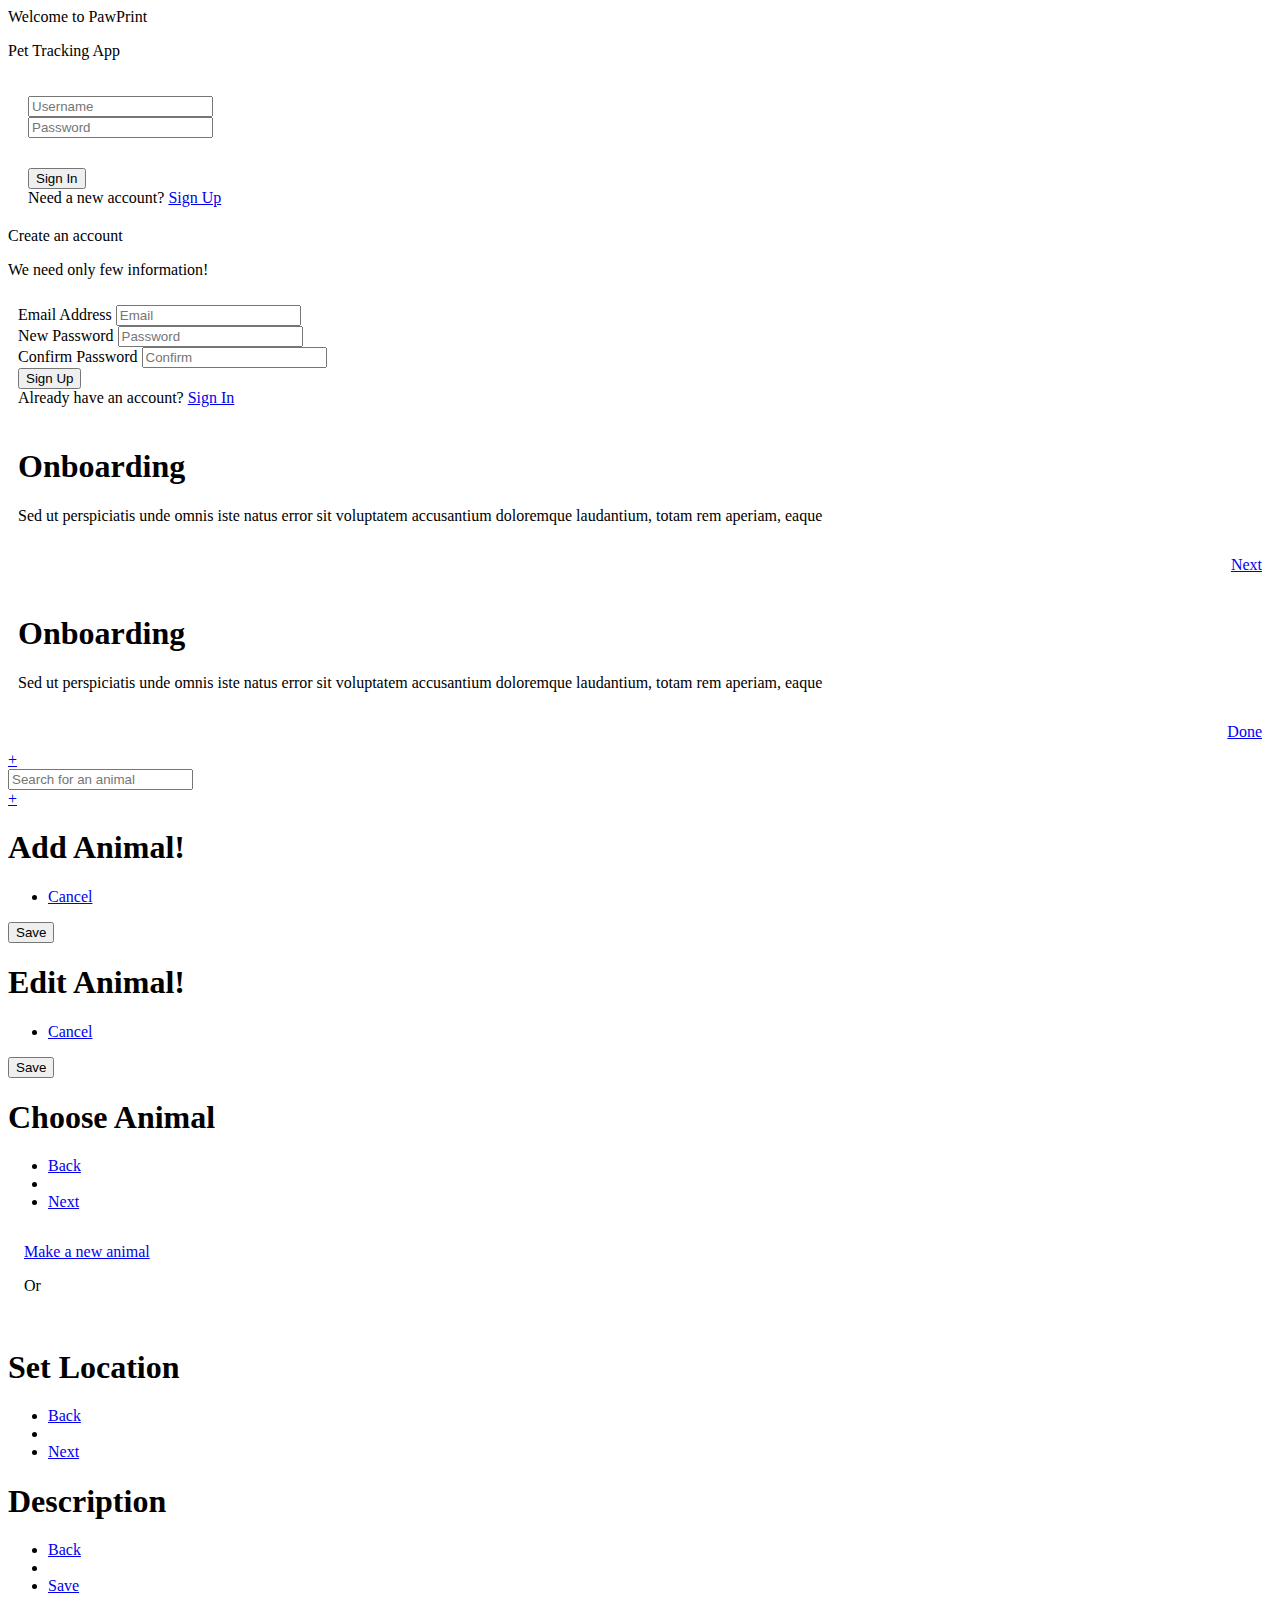
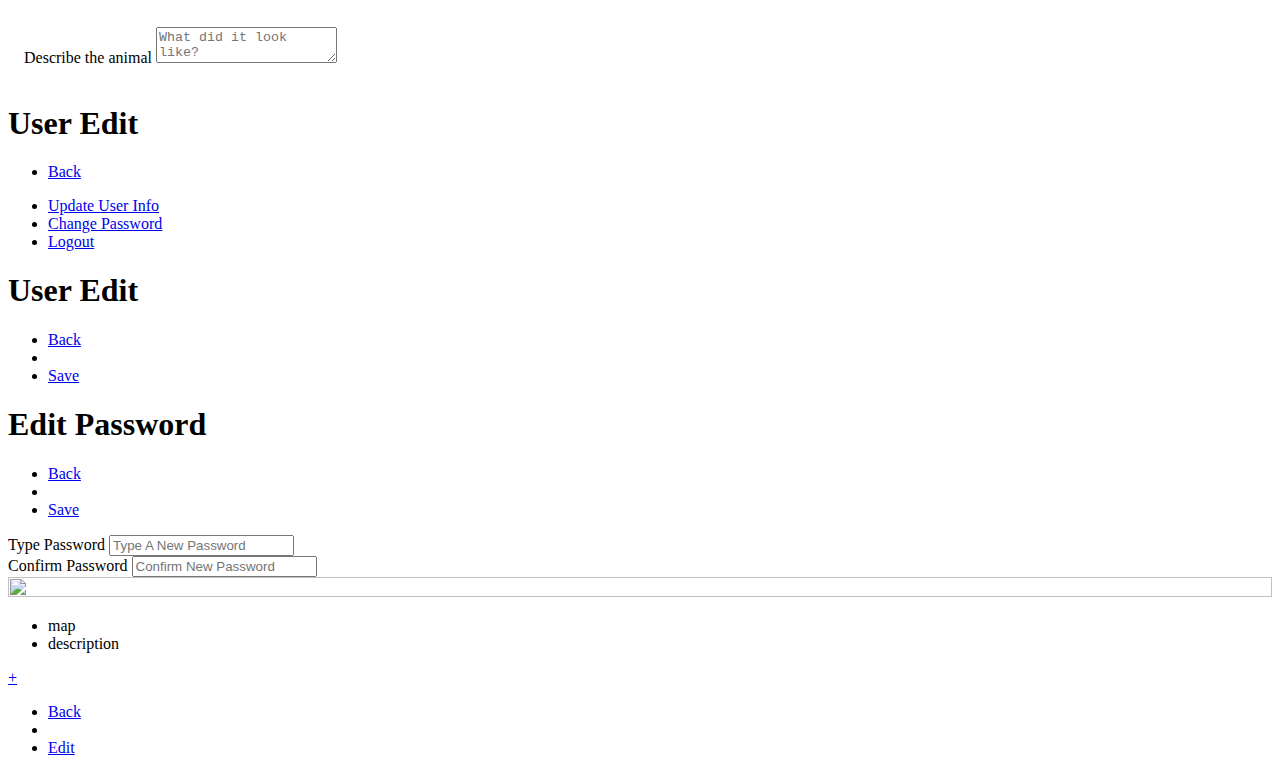
==== commit 285070c6: "created search and filter" ====
--- a/lee.hanseung/index.html
+++ b/lee.hanseung/index.html
@@ -162,27 +162,27 @@
 
    <!-- LIST -->
    <section data-role="page" id="page-list">
-      <header data-role="header">
+      <!-- <header data-role="header">
          <h1>Animal List</h1>
-      </header>
-
-      <div data-role="main" style="display: flex; flex-direction: column;">
-         <div class="form-control">
-               <form action="" class="form-search">
-                  <input class="search-bar" type="text" name="search" placeholder="Search" style="margin: 4px -3px;">
-               </form>
-         </div>
-
-         <div style="flex: 1; position: relative;">
-             <div class="overscroll floater fill-parent">
+      </header> -->
+
+      <div data-role="main" class="display-flex flex-vertical">
+
+         <div class="search-bar header flex-none">
+            <form data-ajax="false" id="list-search-form" class="hotdog medium">
+               <input type="search" data-role="none" placeholder="Search for an animal">
+            </form>
+         </div>
+         <div class="filter-bar header flex-none"></div>
+         <div class="position-relative flex-stretch">
+            <div class="overscroll floater fill-parent">
                <div class="animallist"></div>
-             </div>
+            </div>
          </div>
 
          <div class="floater bottom right">
             <a href="#page-animal-add" class="btn-circle">&plus;</a>
          </div>
-
       </div>
       <footer data-role="footer" data-template="#footer-template"></footer>
    </section>
--- a/lee.hanseung/css/app.css
+++ b/lee.hanseung/css/app.css
@@ -94,7 +94,7 @@
     overflow: hidden;
 }
 
-
+.header,
 [data-role="header"], 
 [data-role="footer"] {
     flex: none;
@@ -108,7 +108,7 @@
 }
 
 
-
+.header ul,
 [data-role="header"] ul,
 [data-role="footer"] ul {
    display: flex;
@@ -121,10 +121,12 @@
    flex: 1 1 auto;
    text-align: center;
 }
+.header a,
 [data-role="header"] a,
 [data-role="footer"] a {
    display: block;
 }
+.header a,
 [data-role="header"] a {
    padding: 0 1em;
 }
@@ -546,12 +548,77 @@
   max-width: 50px;
 }
 
-
-
 .animal-profile-top {
     flex: none;
     height: 40vh;
 }
+
+.animal-profile-bottom {
+    flex: 1 1 auto;
+    position: relative;
+}
+
+.animal-profile-bottom .section {
+    display: none;
+}
+.animal-profile-bottom .section.active {
+    display: block;
+}
+.animal-profile-middle li.active {
+    background-color: var(--color-main-light);
+}
+
+
+
+/* SEARCH & FILTER */
+.search-bar {
+  box-shadow: none;
+  z-index: 2;
+  padding: 0.2em 0.5em;
+}
+.filter-bar {
+  display: flex;
+  padding: 0 1em;
+  width: 100%;
+  overflow-x: auto;
+  gap: 1em;
+}
+.filter-bar a {
+  padding: 0;
+}
+
+.hotdog {
+  padding: 0.5em 1em;
+  display: inline-flex;
+  width: 100%;
+  border-radius: 2em;
+  position: relative;
+}
+
+  .hotdog.white {
+    background-color: var(--color-white);
+  }
+  .hotdog.medium {
+    background-color: var(--color-neutral-light);
+  }
+  .hotdog input {
+    border-width: 0;
+    background-color: transparent;
+    border-radius: 0;
+    -webkit-appearance: none;
+    font: inherit;
+    color: inherit;
+    outline: 0; 
+    flex: 1 1 auto;
+    padding: 0;
+    margin: 0;
+    line-height: 1;
+  }
+  .search-bar .hotdog {
+    height: 100%;
+  }
+
+
 
 .nav {
     list-style-type: none;
@@ -568,20 +635,6 @@
     line-height: var(--header-height);
 }
 
-.animal-profile-bottom {
-    flex: 1 1 auto;
-    position: relative;
-}
-
-.animal-profile-bottom .section {
-    display: none;
-}
-.animal-profile-bottom .section.active {
-    display: block;
-}
-.animal-profile-middle li.active {
-    background-color: var(--color-main-light);
-}
 /*.map-2 {
    position: absolute;
    top: 310px;
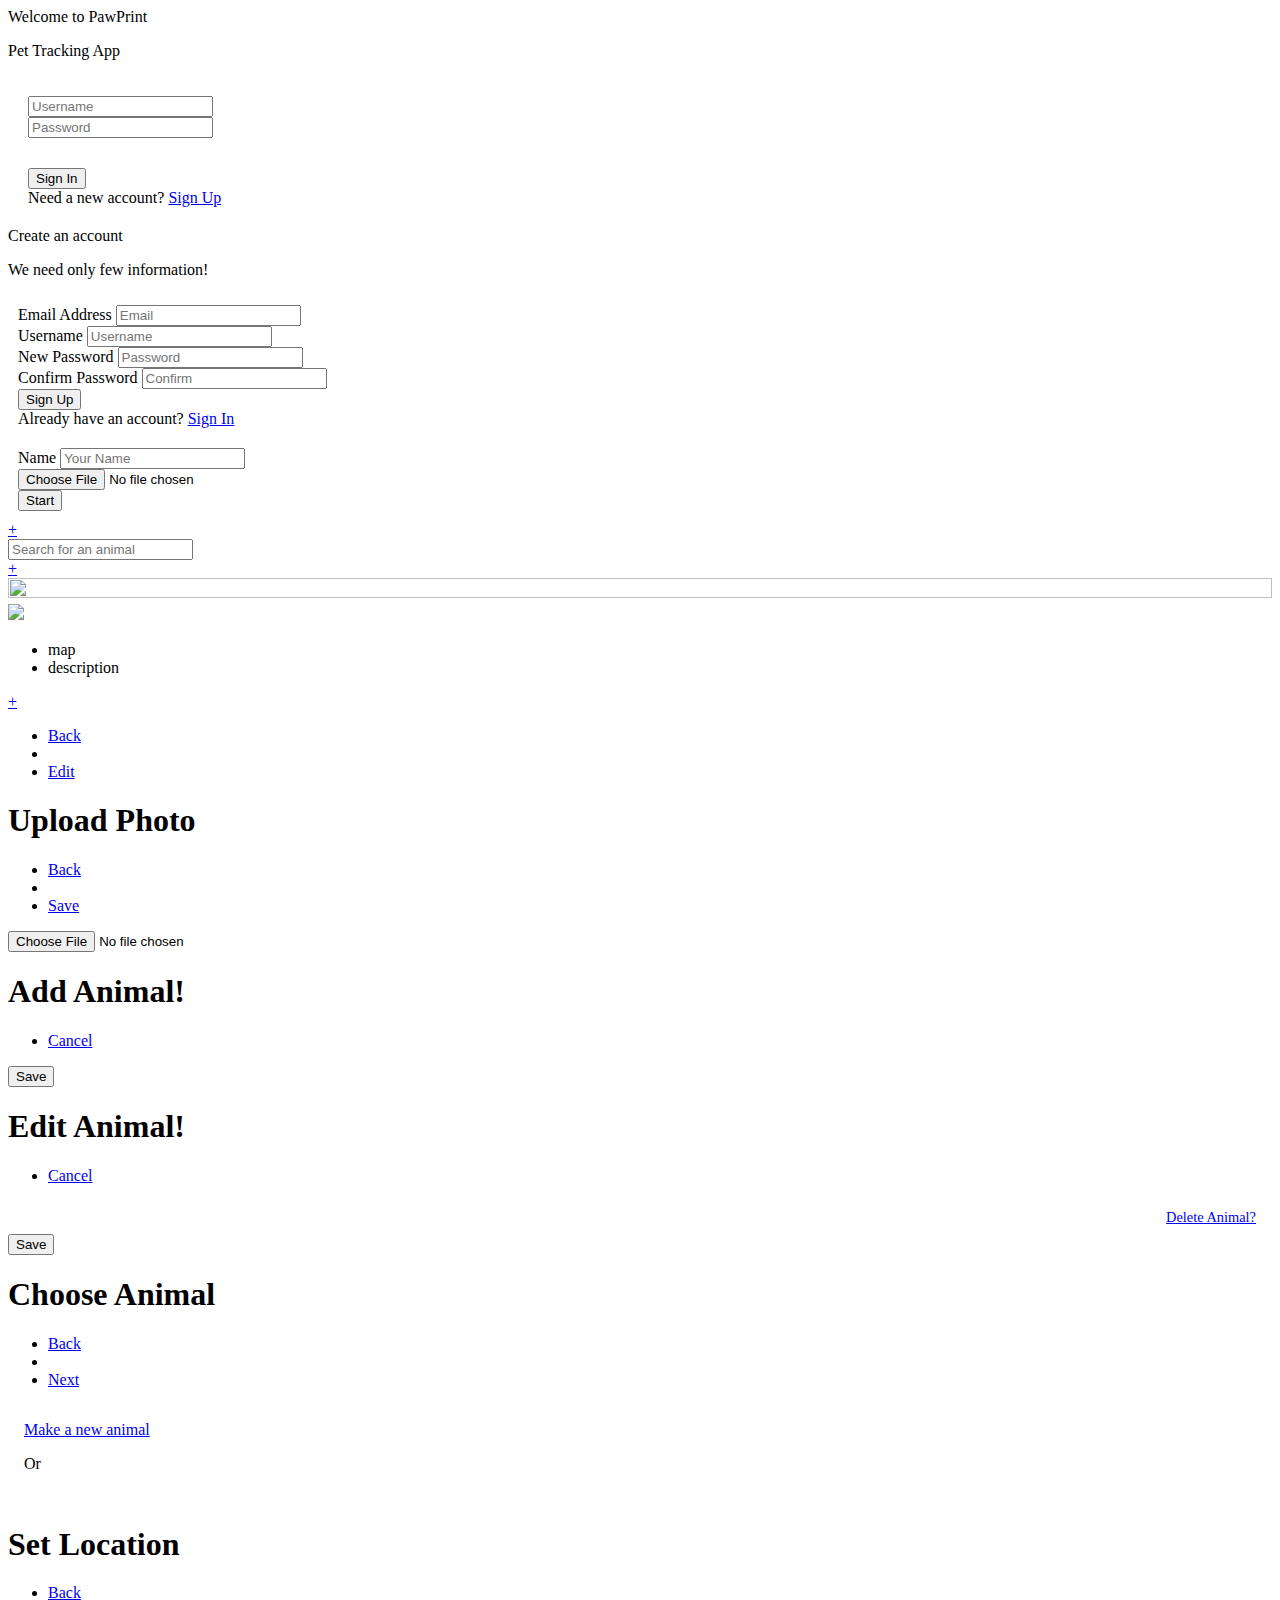
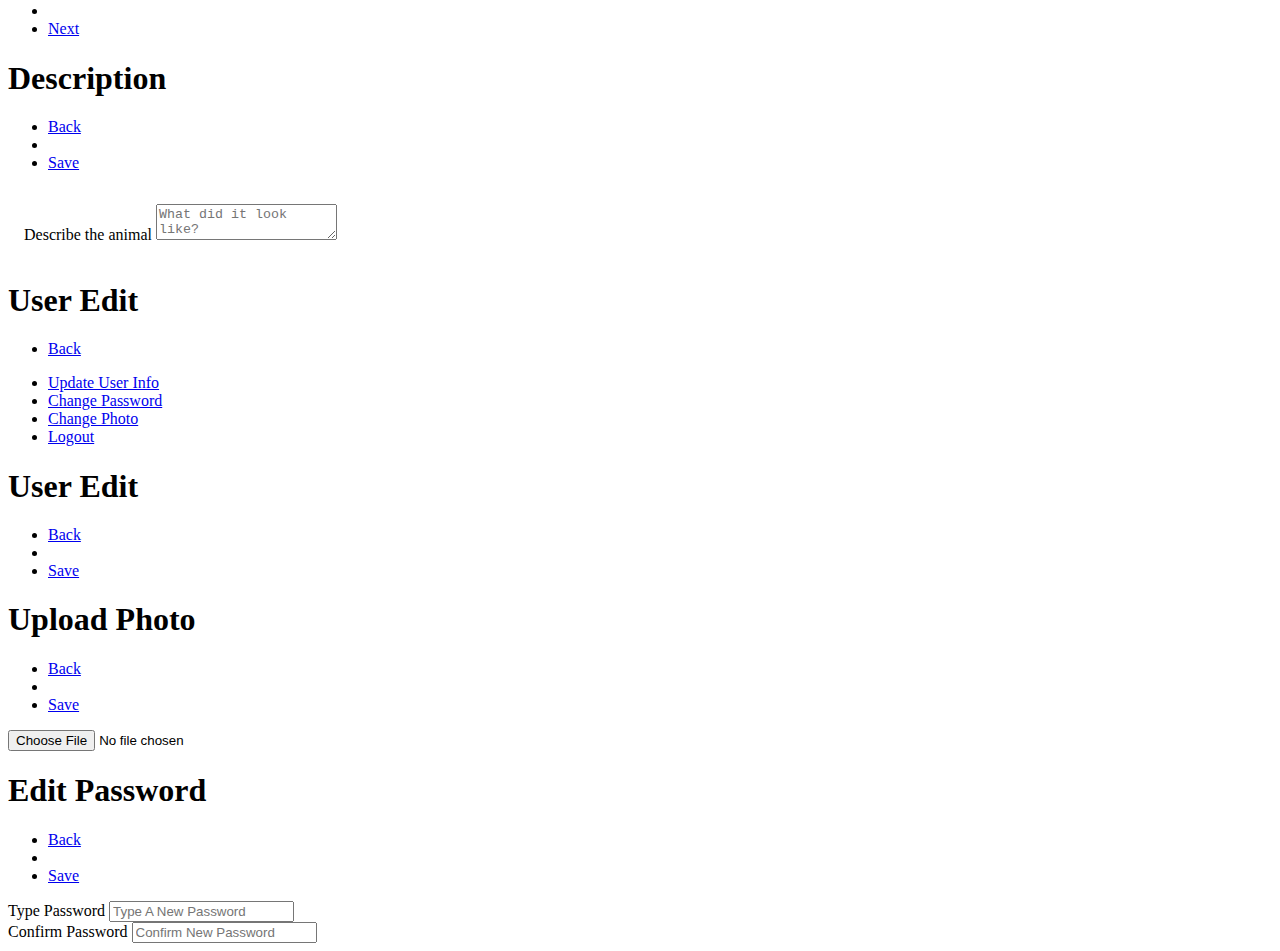
==== commit ba6c046a: "added search, filter, adding an iamge" ====
--- a/lee.hanseung/index.html
+++ b/lee.hanseung/index.html
@@ -77,6 +77,10 @@
                   <input class="form-input" type="text" id="signup-email" data-role="none" placeholder="Email">
                </div>
                <div class="form-control">
+                  <label for="signup-username" class="form-label">Username</label>
+                  <input class="form-input" type="text" id="signup-username" data-role="none" placeholder="Username">
+               </div>
+               <div class="form-control">
                   <label for="signup-password" class="form-label">New Password</label>
                   <input class="form-input" type="password" id="signup-password" data-role="none" placeholder="Password">
                </div>
@@ -97,10 +101,34 @@
    </section>
 
 
+   <section data-role="page" id="page-signup2">
+      <div data-role="main" class="display-flex flex-vertical">
+         <div class="flex-stretch"></div>
+         <form data-ajax="false" class="form signin-form" id="signup-form2" style="padding:10px">
+            <div class="form-control">
+               <label for="signup-name" class="form-label">Name</label>
+               <input class="form-input" type="text" id="signup-name" data-role="none" placeholder="Your Name">
+            </div>
+            <div class="form-control">
+               <input type="hidden" id="signup-image-name">
+               <label class="image-picker thumbnail">
+                  <input type="file" data-role="none">
+               </label>
+            </div>
+            <div class="form-control">
+               <input type="submit" value="Start" class="form-button" data-role="none">
+            </div>
+         </form>
+         <div class="flex-stretch"></div>
+      </div>
+   </section>
+   </section>
+
+
 
 
    <!-- ONBOARDING 1 -->
-   <section data-role="page" id="page-onboarding1">
+   <!-- <section data-role="page" id="page-onboarding1">
       <div data-role="main" class="display-flex flex-vertical">
          <div class="flex-stretch"></div>
          <form data-ajax="false" class="form" id="page-onboardiing1-first" style="padding:10px;">
@@ -114,11 +142,11 @@
 
          </form>
       </div>
-   </section>
+   </section> -->
 
 
    <!-- ONBOARDING 2 -->
-   <section data-role="page" id="page-onboarding2">
+   <!-- <section data-role="page" id="page-onboarding2">
       <div data-role="main" class="display-flex flex-vertical">
          <div class="flex-stretch"></div>
          <form data-ajax="false" class="form" id="page-onboardiing1-second" style="padding:10px;">
@@ -132,7 +160,7 @@
 
          </form>
       </div>
-   </section>
+   </section> -->
 
 
 
@@ -189,8 +217,65 @@
 
 
 
-
-<!-- ADD ANIMAL -->
+<!-- ANIMAL PAGES -->
+   <section data-role="page" id="page-animal-profile">
+      <div data-role="main" class="display-flex flex-vertical">
+         <div class="animal-profile-top">
+            <img src="https://via.placeholder.com/600x600?text=Animal" alt="" style="width:100%;height:100%;object-fit:cover">
+            <div class="floater bottom right">
+               <a href="#page-animal-edit-upload" style="font-size:1.25em">
+                  <img src="img/icons/pencil.svg" class="icon">
+               </a>
+            </div>
+         </div>
+         <div class="animal-profile-middle">
+            <ul class="nav">
+               <li class="active">map</li>
+               <li>description</li>
+            </ul>
+         </div>
+         <div class="animal-profile-bottom">
+            <div class="section active">
+               <div class="map"></div>
+               <div class="floater bottom right">
+                  <a href="#page-location-set-location" class="btn-circle js-chooseanimal" data-setnavigateback="-2">&plus;</a>
+               </div>
+            </div>
+            <div class="section">
+               <div class="description"></div>
+            </div>
+         </div>
+      </div>
+      <header data-role="header" class="floating-header">
+         <ul>
+            <li><a href="#" data-rel="back">Back</a></li>
+            <li class="flex-stretch"></li>
+            <li><a href="#page-animal-edit">Edit</a></li>
+         </ul>
+      </header>
+   </section>
+
+
+
+   <section data-role="page" id="page-animal-edit-upload">
+      <header data-role="header">
+         <h1>Upload Photo</h1>
+         <ul>
+            <li><a href="#" data-rel="back">Back</a></li>
+            <li class="flex-stretch"></li>
+            <li><a href="#" class="js-submitanimalupload">Save</a></li>
+         </ul>
+      </header>
+      <div data-role="main">
+         <input type="hidden" id="animal-upload-filename">
+         <label class="image-picker replace">
+            <input type="file" data-role="none">
+         </label>
+      </div>
+   </section>
+
+
+
    <section data-role="page" id="page-animal-add">
       <header data-role="header">
          <h1>Add Animal!</h1>
@@ -215,8 +300,6 @@
 
 
 
-
-<!-- EDIT ANIMAL -->
    <section data-role="page" id="page-animal-edit">
       <header data-role="header">
          <h1>Edit Animal!</h1>
@@ -226,6 +309,9 @@
       </header>
       <div data-role="main">
          <form class="fill-parent display-flex flex-vertical" id="animal-edit-form" data-ajax="false">
+            <div style="padding:0.5rem 1rem;text-align:right;font-size:0.9em;">
+               <a href="#" class="js-animal-delete">Delete Animal?</a>
+            </div>            
             <div class="flex-stretch position-relative">
                <div class="fill-parent overscroll position-absolute padding-md">
                   
@@ -304,6 +390,7 @@
       <footer data-role="footer" data-template="#footer-template"></footer>
    </section>
 
+
    <section data-role="page" id="page-user-settings">
       <header data-role="header">
          <h1>User Edit</h1>
@@ -313,18 +400,13 @@
       </header>
       <div data-role="main" class="overscroll">
          <ul class="nav-page-links">
-            <li>
-               <a href="#page-user-edit">Update User Info</a>
-            </li>
-            <li>
-               <a href="#page-user-edit-password">Change Password</a>
-            </li>
-            <li>
-               <a href="#" class="js-logout">Logout</a>
-            </li>
-         </ul>
-      </div>
-   </section>  
+            <li><a href="#page-user-edit">Update User Info</a></li>
+            <li><a href="#page-user-edit-password">Change Password</a></li>
+            <li><a href="#page-user-upload">Change Photo</a></li>
+            <li><a href="#" class="js-logout">Logout</a></li>
+         </ul>
+      </div>
+   </section>
 
 
    <section data-role="page" id="page-user-edit">
@@ -345,6 +427,24 @@
                </div>
             </div>
          </form>
+      </div>
+   </section>
+
+
+   <section data-role="page" id="page-user-upload">
+      <header data-role="header">
+         <h1>Upload Photo</h1>
+         <ul>
+            <li><a href="#" data-rel="back">Back</a></li>
+            <li class="flex-stretch"></li>
+            <li><a href="#" class="js-submituserupload">Save</a></li>
+         </ul>
+      </header>
+      <div data-role="main">
+         <input type="hidden" id="user-upload-filename">
+         <label class="image-picker replace">
+            <input type="file" data-role="none">
+         </label>
       </div>
    </section>
 
@@ -379,38 +479,7 @@
 
 
 
-<!-- ANIMAL PROFILE -->
-   <section data-role="page" id="page-animal-profile">
-      <div data-role="main" class="display-flex flex-vertical">
-         <div class="animal-profile-top">
-            <img src="https://via.placeholder.com/600x600?text=Animal" alt="" style="width:100%;height:100%;object-fit:cover">
-         </div>
-         <div class="animal-profile-middle">
-            <ul class="nav">
-               <li class="active">map</li>
-               <li>description</li>
-            </ul>
-         </div>
-         <div class="animal-profile-bottom">
-            <div class="section active">
-               <div class="map"></div>
-               <div class="floater bottom right">
-                  <a href="#page-location-set-location" class="btn-circle js-chooseanimal" data-setnavigateback="-2">&plus;</a>
-               </div>
-            </div>
-            <div class="section">
-               <div class="description"></div>
-            </div>
-         </div>
-      </div>
-      <header data-role="header" class="floating-header">
-         <ul>
-            <li><a href="#" data-rel="back">Back</a></li>
-            <li class="flex-stretch"></li>
-            <li><a href="#page-animal-edit">Edit</a></li>
-         </ul>
-      </header>
-   </section>
+
 
 
 
--- a/lee.hanseung/css/app.css
+++ b/lee.hanseung/css/app.css
@@ -548,9 +548,19 @@
   max-width: 50px;
 }
 
+
+
+.user-profile-image img {
+  width: 100%;
+  height: 30vh;
+  object-fit: cover;
+}
+
+
 .animal-profile-top {
     flex: none;
     height: 40vh;
+    position: relative;
 }
 
 .animal-profile-bottom {
@@ -586,6 +596,22 @@
 .filter-bar a {
   padding: 0;
 }
+
+
+.image-picker.replace {
+  position: absolute;
+  top: 0;
+  left: 0;
+  width: 100%;
+  height: 100%;
+  background-position: center;
+  background-size: contain;
+  background-repeat: no-repeat;
+}
+.image-picker.replace input {
+  display: none;
+}
+
 
 .hotdog {
   padding: 0.5em 1em;
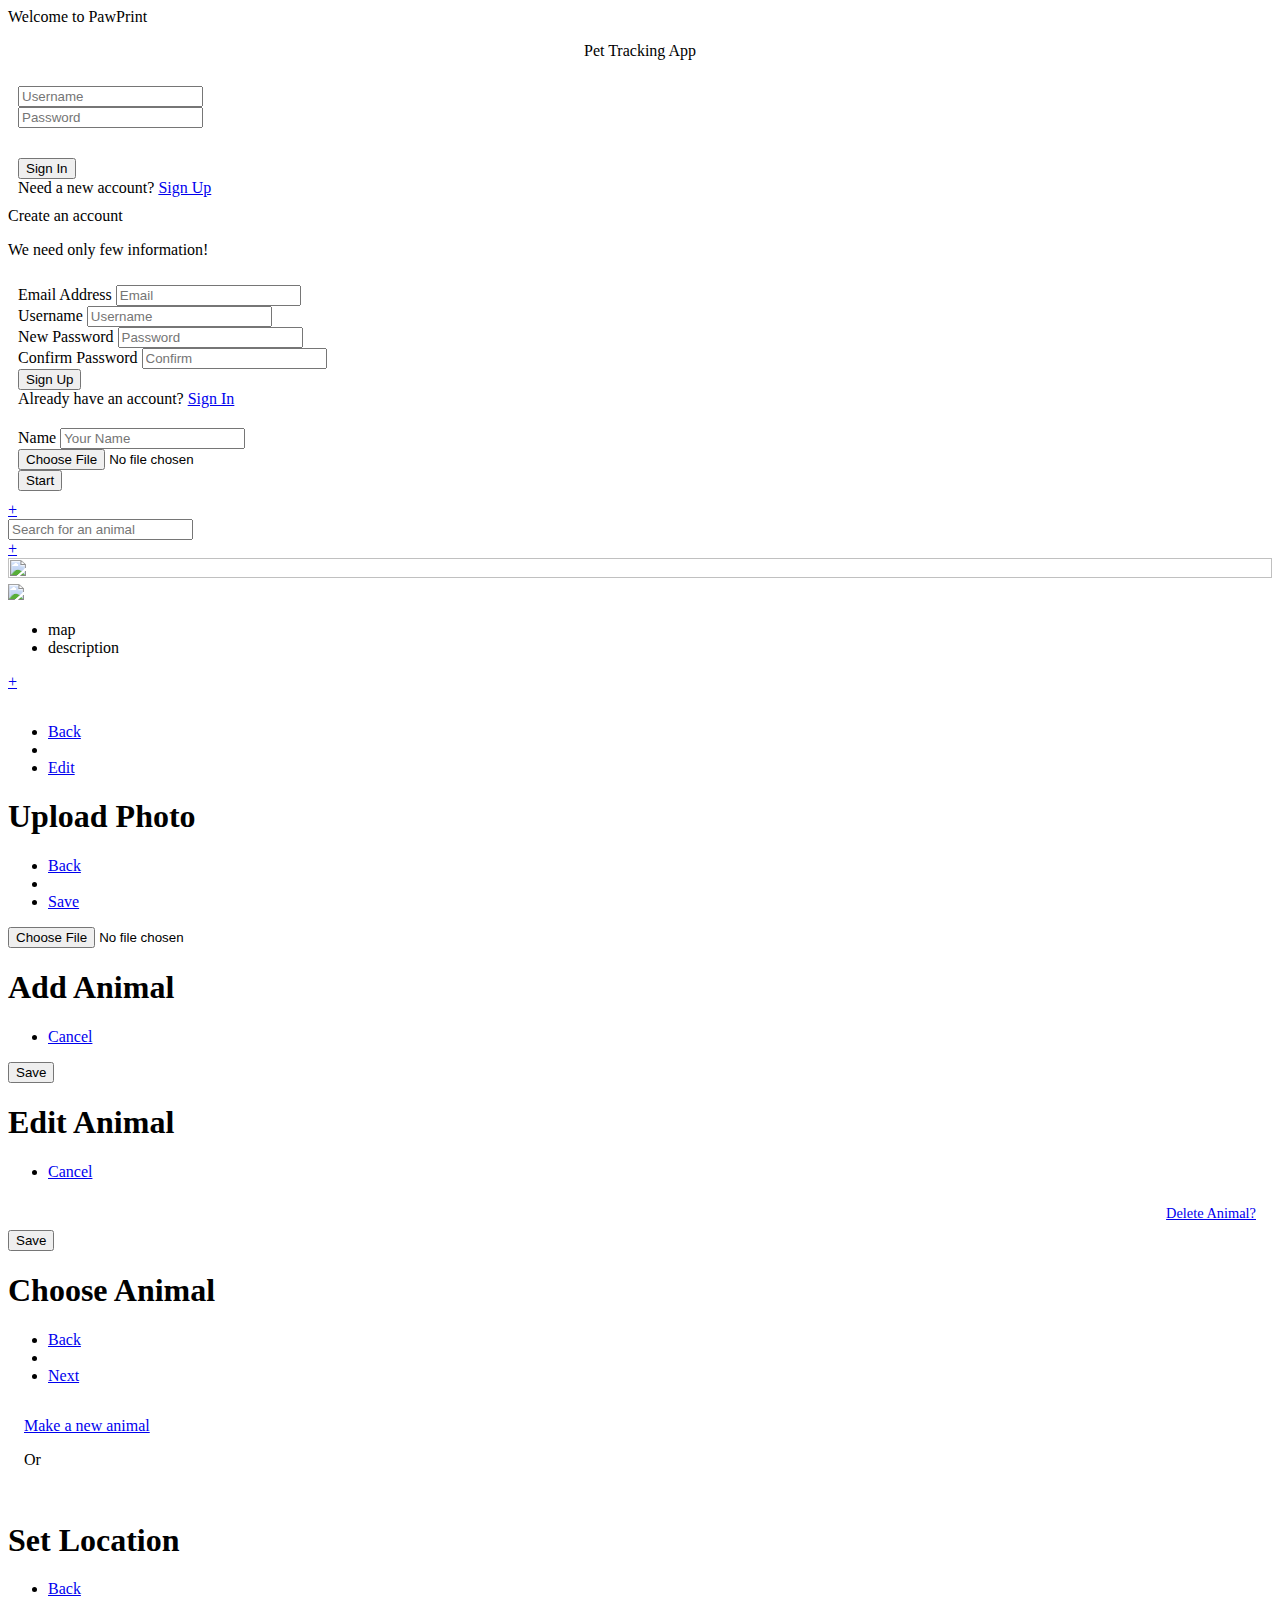
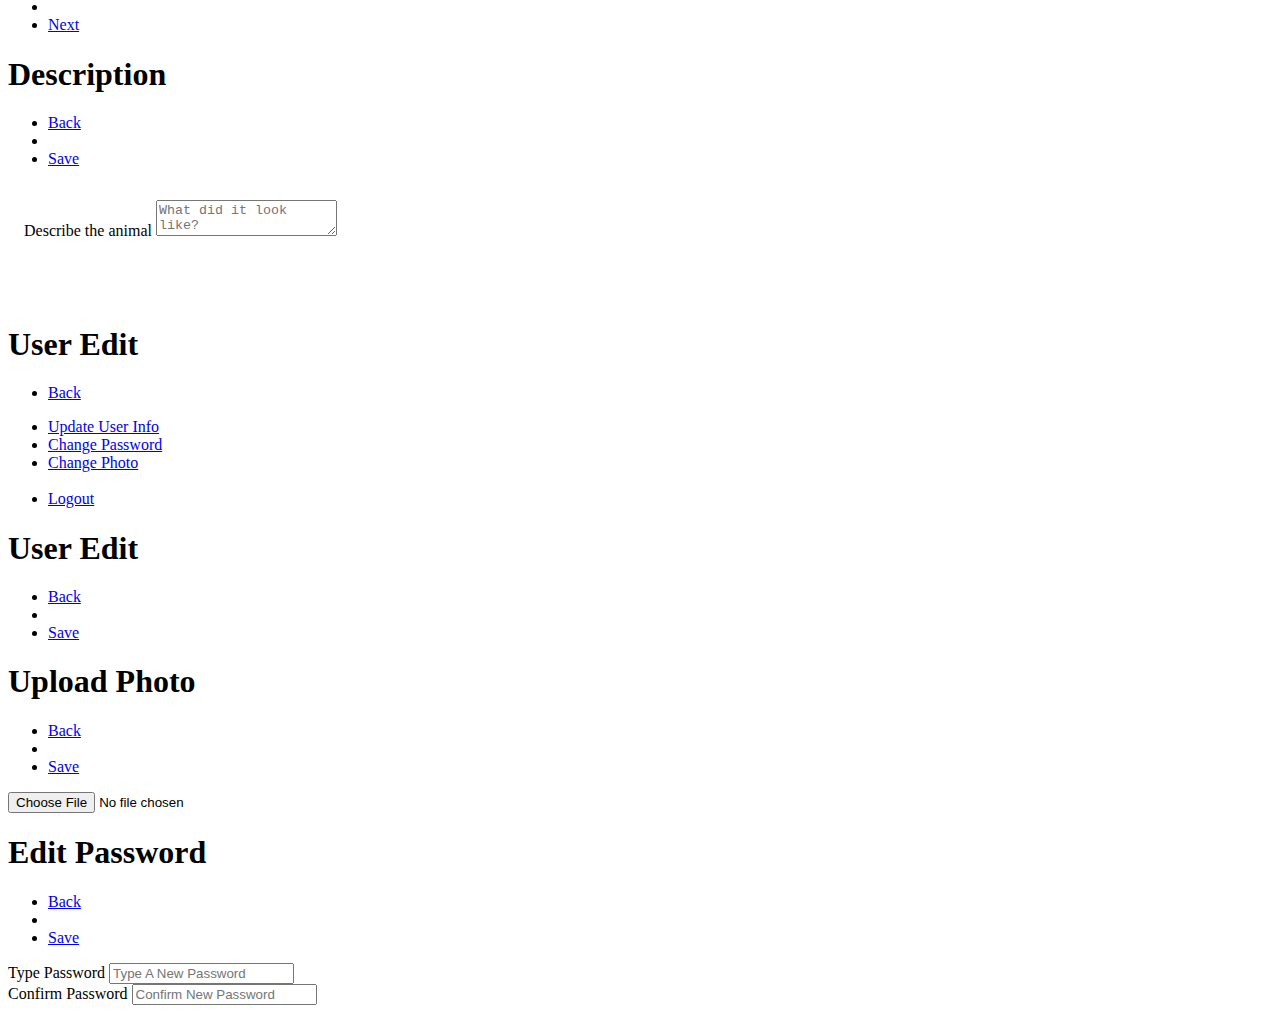
==== commit bc496721: "edited css" ====
--- a/lee.hanseung/index.html
+++ b/lee.hanseung/index.html
@@ -42,8 +42,8 @@
          <div class="flex-stretch"></div>
          <div class="wrapper">
             <div class="title">Welcome to PawPrint</div>
-            <p>Pet Tracking App</p>
-            <form data-ajax="false" class="form" id="signin-form" style="padding:20px">
+            <p style="text-align: center;">Pet Tracking App</p>
+            <form data-ajax="false" class="form" id="signin-form" style="padding:10px">
                <div class="form-control">
                   <input class="form-input" type="text" id="signin-username" data-role="none" placeholder="Username">
                </div>
@@ -242,7 +242,7 @@
                </div>
             </div>
             <div class="section">
-               <div class="description"></div>
+               <div class="description" style="padding-bottom: 1em;"></div>
             </div>
          </div>
       </div>
@@ -278,7 +278,7 @@
 
    <section data-role="page" id="page-animal-add">
       <header data-role="header">
-         <h1>Add Animal!</h1>
+         <h1>Add Animal</h1>
          <ul>
             <li><a href="#" data-rel="back">Cancel</a></li>
          </ul>
@@ -302,7 +302,7 @@
 
    <section data-role="page" id="page-animal-edit">
       <header data-role="header">
-         <h1>Edit Animal!</h1>
+         <h1>Edit Animal</h1>
          <ul>
             <li><a href="#" data-rel="back">Cancel</a></li>
          </ul>
@@ -386,7 +386,7 @@
 
    <!-- USER PAGE -->
    <section data-role="page" id="page-user-profile">
-      <div data-role="main" class="overscroll"></div>
+      <div data-role="main" class="overscroll" style="padding: 1.5em;"></div>
       <footer data-role="footer" data-template="#footer-template"></footer>
    </section>
 
@@ -403,6 +403,7 @@
             <li><a href="#page-user-edit">Update User Info</a></li>
             <li><a href="#page-user-edit-password">Change Password</a></li>
             <li><a href="#page-user-upload">Change Photo</a></li>
+            <br>
             <li><a href="#" class="js-logout">Logout</a></li>
          </ul>
       </div>
--- a/lee.hanseung/css/app.css
+++ b/lee.hanseung/css/app.css
@@ -34,7 +34,7 @@
 
 p {
   display: block;
-  text-align:center;
+  text-align:left;
   color: var(--color-main-dark)
 }
 
@@ -73,7 +73,7 @@
 .small { font-size: 0.9em; }
 
 .padding-sm { padding:0.5em; }
-.padding-md { padding:1.4em 0.5em; }
+.padding-md { padding:1em 1em; }
 .padding-lg { padding:2em; }
 
 
@@ -490,7 +490,7 @@
 .animallist {
    list-style-type: none;
    margin: 0;
-   padding: 1em;
+   padding: 1.5em;
 }
 .animallist-item~.animallist-item {
    margin-top: 1em;
@@ -508,9 +508,9 @@
     height: 95px;
     object-fit: cover;
     vertical-align: middle;
-    margin: 0.85em;
-    border-radius: 30%;
-    border: 1em solid var(--color-main-medium);
+    /*margin: 0.4em;*/
+    border-radius: 25%;
+    border: 0.7em solid var(--color-main-medium);
 }
 .animallist-item-description {
 }
@@ -554,6 +554,8 @@
   width: 100%;
   height: 30vh;
   object-fit: cover;
+  border: 0.5em solid var(--color-main-medium);
+  border-radius: 1em;
 }
 
 
@@ -566,6 +568,7 @@
 .animal-profile-bottom {
     flex: 1 1 auto;
     position: relative;
+    padding: 1.5em;
 }
 
 .animal-profile-bottom .section {
@@ -585,6 +588,7 @@
   box-shadow: none;
   z-index: 2;
   padding: 0.2em 0.5em;
+  background-color: #E5F4F3;
 }
 .filter-bar {
   display: flex;
@@ -592,6 +596,7 @@
   width: 100%;
   overflow-x: auto;
   gap: 1em;
+  background-color: #E5F4F3;
 }
 .filter-bar a {
   padding: 0;
@@ -623,13 +628,15 @@
 
   .hotdog.white {
     background-color: var(--color-white);
+
   }
   .hotdog.medium {
-    background-color: var(--color-neutral-light);
+    background-color: white;
+    border: 0.1em solid var(--color-main-medium);
   }
   .hotdog input {
     border-width: 0;
-    background-color: transparent;
+    background-color: white;
     border-radius: 0;
     -webkit-appearance: none;
     font: inherit;
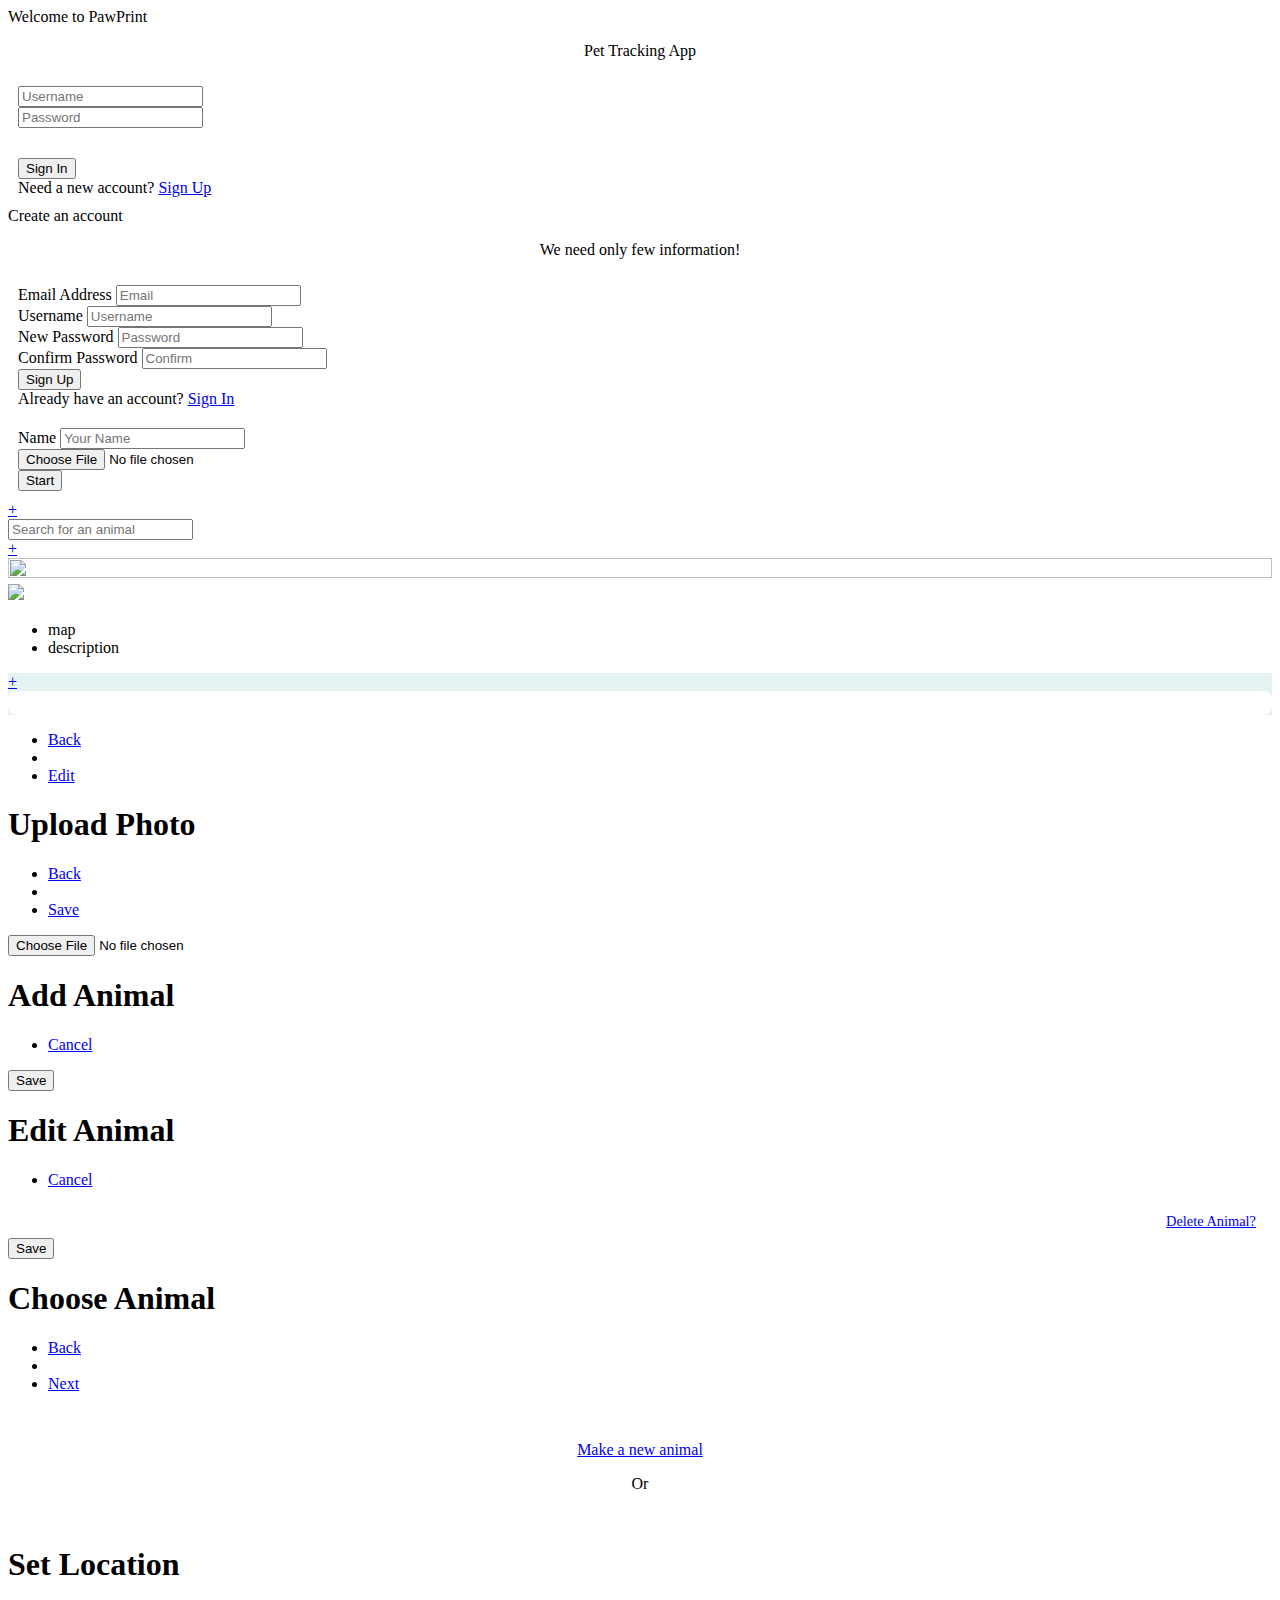
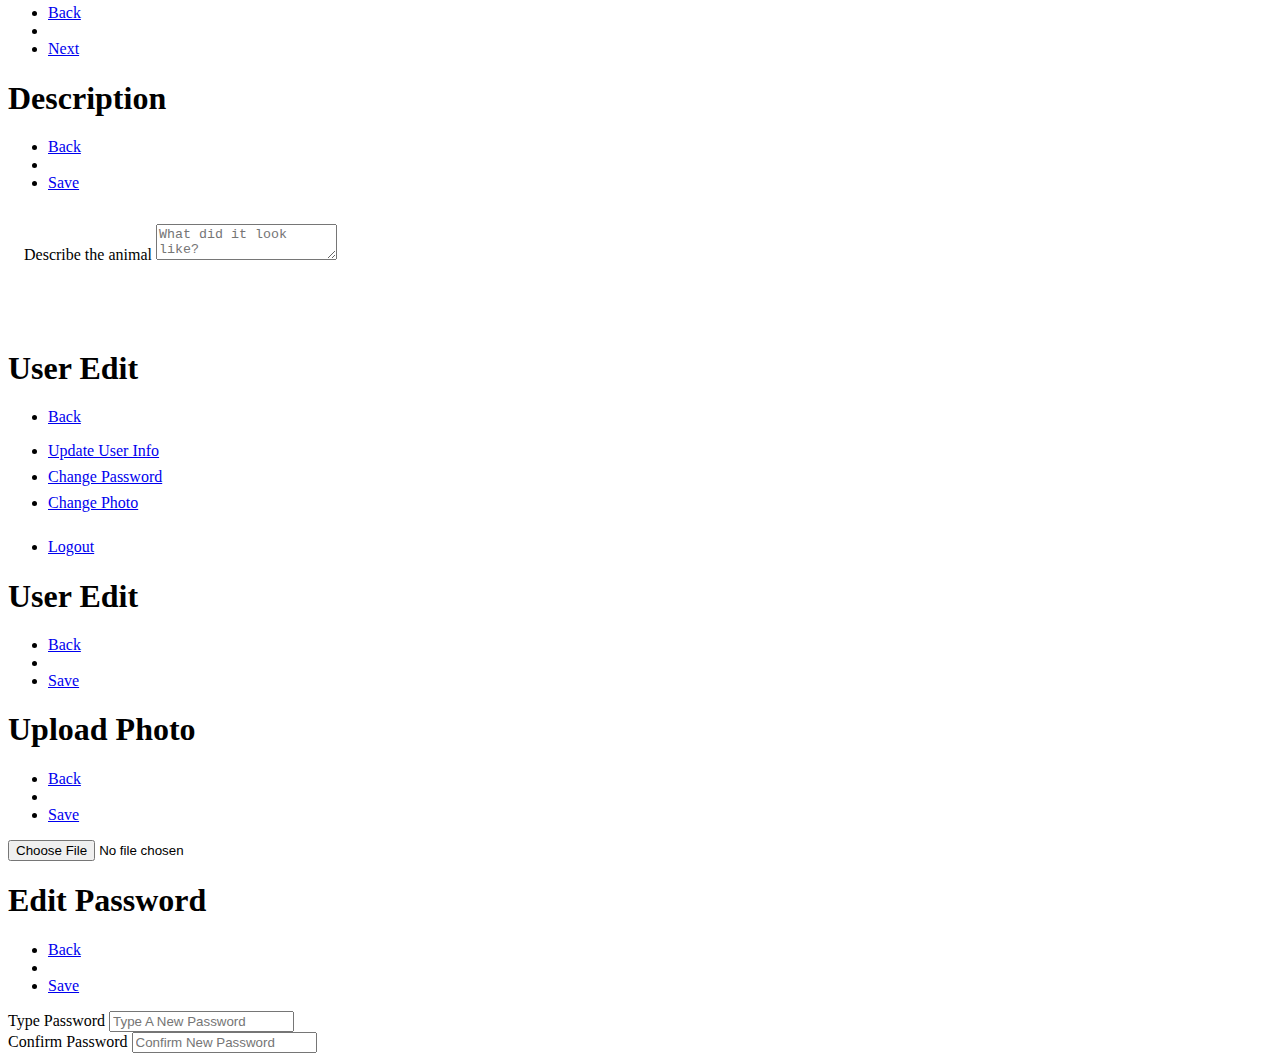
==== commit b1b58840: "edited css again" ====
--- a/lee.hanseung/index.html
+++ b/lee.hanseung/index.html
@@ -70,7 +70,7 @@
          <div class="flex-stretch"></div>
             <div class="wrapper">
             <div class="title">Create an account</div>
-            <p>We need only few information!</p>
+            <p style="text-align: center;">We need only few information!</p>
             <form data-ajax="false" class="form" id="signup-form" style="padding:10px">
                <div class="form-control">
                   <label for="signup-email" class="form-label">Email Address</label>
@@ -125,42 +125,6 @@
    </section>
 
 
-
-
-   <!-- ONBOARDING 1 -->
-   <!-- <section data-role="page" id="page-onboarding1">
-      <div data-role="main" class="display-flex flex-vertical">
-         <div class="flex-stretch"></div>
-         <form data-ajax="false" class="form" id="page-onboardiing1-first" style="padding:10px;">
-
-            <div>
-               <h1>Onboarding</h1>
-               <p style="padding-bottom: 15px;">Sed ut perspiciatis unde omnis iste natus error sit voluptatem accusantium doloremque laudantium, totam rem aperiam, eaque</p>
-            </div>
-
-               <div class="form-control" style="text-align: right"><a href="#page-onboarding2" class="form-button">Next</a></div>
-
-         </form>
-      </div>
-   </section> -->
-
-
-   <!-- ONBOARDING 2 -->
-   <!-- <section data-role="page" id="page-onboarding2">
-      <div data-role="main" class="display-flex flex-vertical">
-         <div class="flex-stretch"></div>
-         <form data-ajax="false" class="form" id="page-onboardiing1-second" style="padding:10px;">
-
-            <div>
-               <h1>Onboarding</h1>
-               <p style="padding-bottom: 15px;">Sed ut perspiciatis unde omnis iste natus error sit voluptatem accusantium doloremque laudantium, totam rem aperiam, eaque</p>
-            </div>
-
-               <div class="form-control" style="text-align: right"><a href="#page-map" class="form-button">Done</a></div>
-
-         </form>
-      </div>
-   </section> -->
 
 
 
@@ -234,7 +198,7 @@
                <li>description</li>
             </ul>
          </div>
-         <div class="animal-profile-bottom">
+         <div class="animal-profile-bottom" style="background-color: #E5F4F3;">
             <div class="section active">
                <div class="map"></div>
                <div class="floater bottom right">
@@ -242,7 +206,7 @@
                </div>
             </div>
             <div class="section">
-               <div class="description" style="padding-bottom: 1em;"></div>
+               <div class="description" style="padding: 0.5em 0 1em 0.9em; background-color: white; border-radius: 0.5em;"></div>
             </div>
          </div>
       </div>
@@ -338,9 +302,9 @@
       <div data-role="main" style="padding:1em">
          <input type="hidden" id="location-animal-choice">
          <div>
-            <a href="#page-animal-add">Make a new animal</a>
-         </div>
-         <p>Or</p>
+            <a href="#page-animal-add"><p style="text-align: center;">Make a new animal</p></a>
+         </div>
+         <p style="text-align: center;">Or</p>
          <div class="form-select location-animal-choice-select"></div>
       </div>
    </section>
@@ -391,6 +355,7 @@
    </section>
 
 
+
    <section data-role="page" id="page-user-settings">
       <header data-role="header">
          <h1>User Edit</h1>
@@ -400,14 +365,15 @@
       </header>
       <div data-role="main" class="overscroll">
          <ul class="nav-page-links">
-            <li><a href="#page-user-edit">Update User Info</a></li>
-            <li><a href="#page-user-edit-password">Change Password</a></li>
-            <li><a href="#page-user-upload">Change Photo</a></li>
+            <li style="padding-bottom: 0.5em;"><a href="#page-user-edit">Update User Info</a></li>
+            <li style="padding-bottom: 0.5em;"><a href="#page-user-edit-password">Change Password</a></li>
+            <li style="padding-bottom: 0.5em;"><a href="#page-user-upload">Change Photo</a></li>
             <br>
             <li><a href="#" class="js-logout">Logout</a></li>
          </ul>
       </div>
    </section>
+
 
 
    <section data-role="page" id="page-user-edit">
--- a/lee.hanseung/css/app.css
+++ b/lee.hanseung/css/app.css
@@ -3,7 +3,7 @@
     --color-neutral-medium: #999;
     --color-neutral-dark: #444;
 
-    --color-main-light: #def2f9;
+    --color-main-light: #E5F4F3;
     --color-main-medium: #52bd96;
     --color-main-dark: #122D4E;
 
@@ -169,7 +169,7 @@
     width: 100%;
     display: inline-block;
     border-width: 0;
-    border-bottom: 1px solid var(--color-neutral-medium);
+    border-bottom: 0.5px solid #c8e2d9;
     margin: 0;
     padding: 0.5em 1em;
     outline: 0;
@@ -218,7 +218,7 @@
 }
 
 .form-select select {
-    background-color: var(--color-neutral-light);
+    background-color: var(--color-main-light);
     border-width: 0;
     padding: 0.5em 1em;
     font: inherit;
@@ -236,7 +236,7 @@
    top: 50%;
    transform: translateY(-50%);
    font-size: 0.8em;
-   color: var(--color-neutral-medium);
+   color: var(--color-main-medium);
 }
 
 
@@ -510,7 +510,7 @@
     vertical-align: middle;
     /*margin: 0.4em;*/
     border-radius: 25%;
-    border: 0.7em solid var(--color-main-medium);
+    border: 0.5em solid var(--color-main-medium);
 }
 .animallist-item-description {
 }
